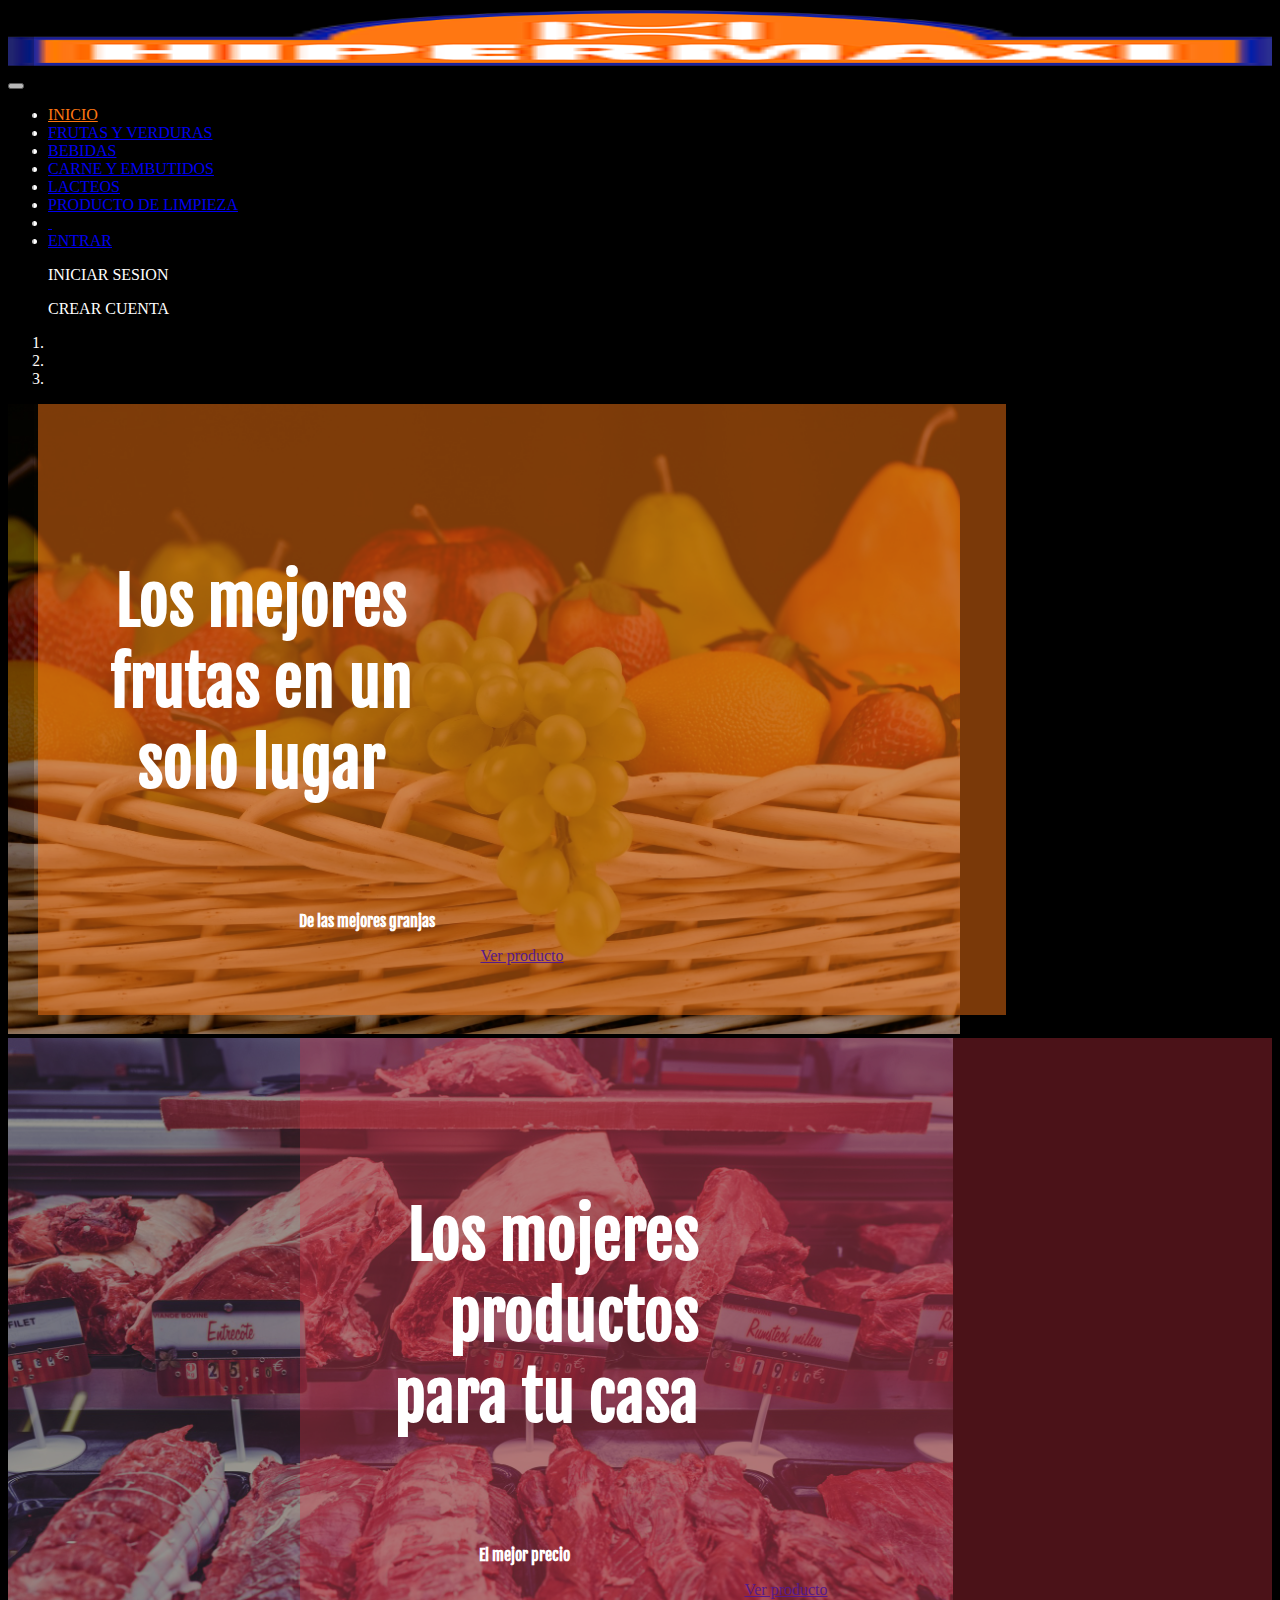
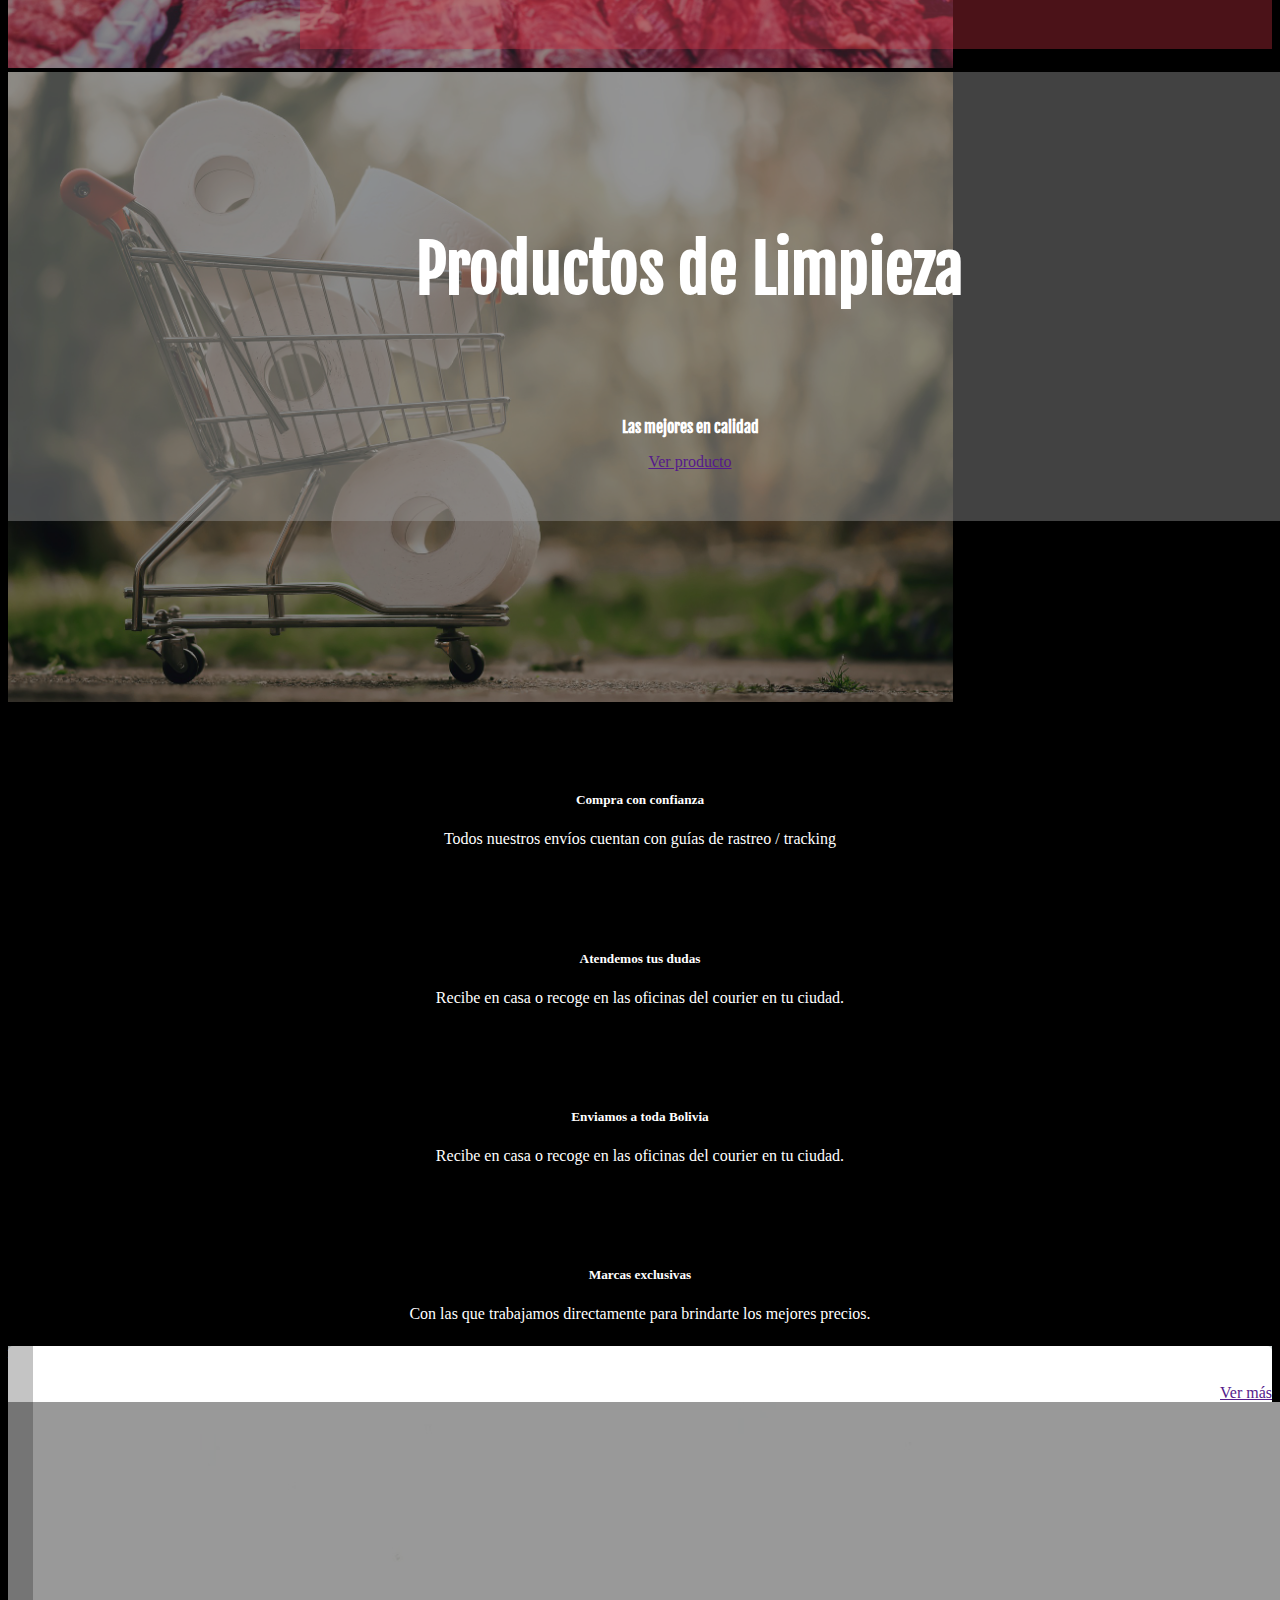
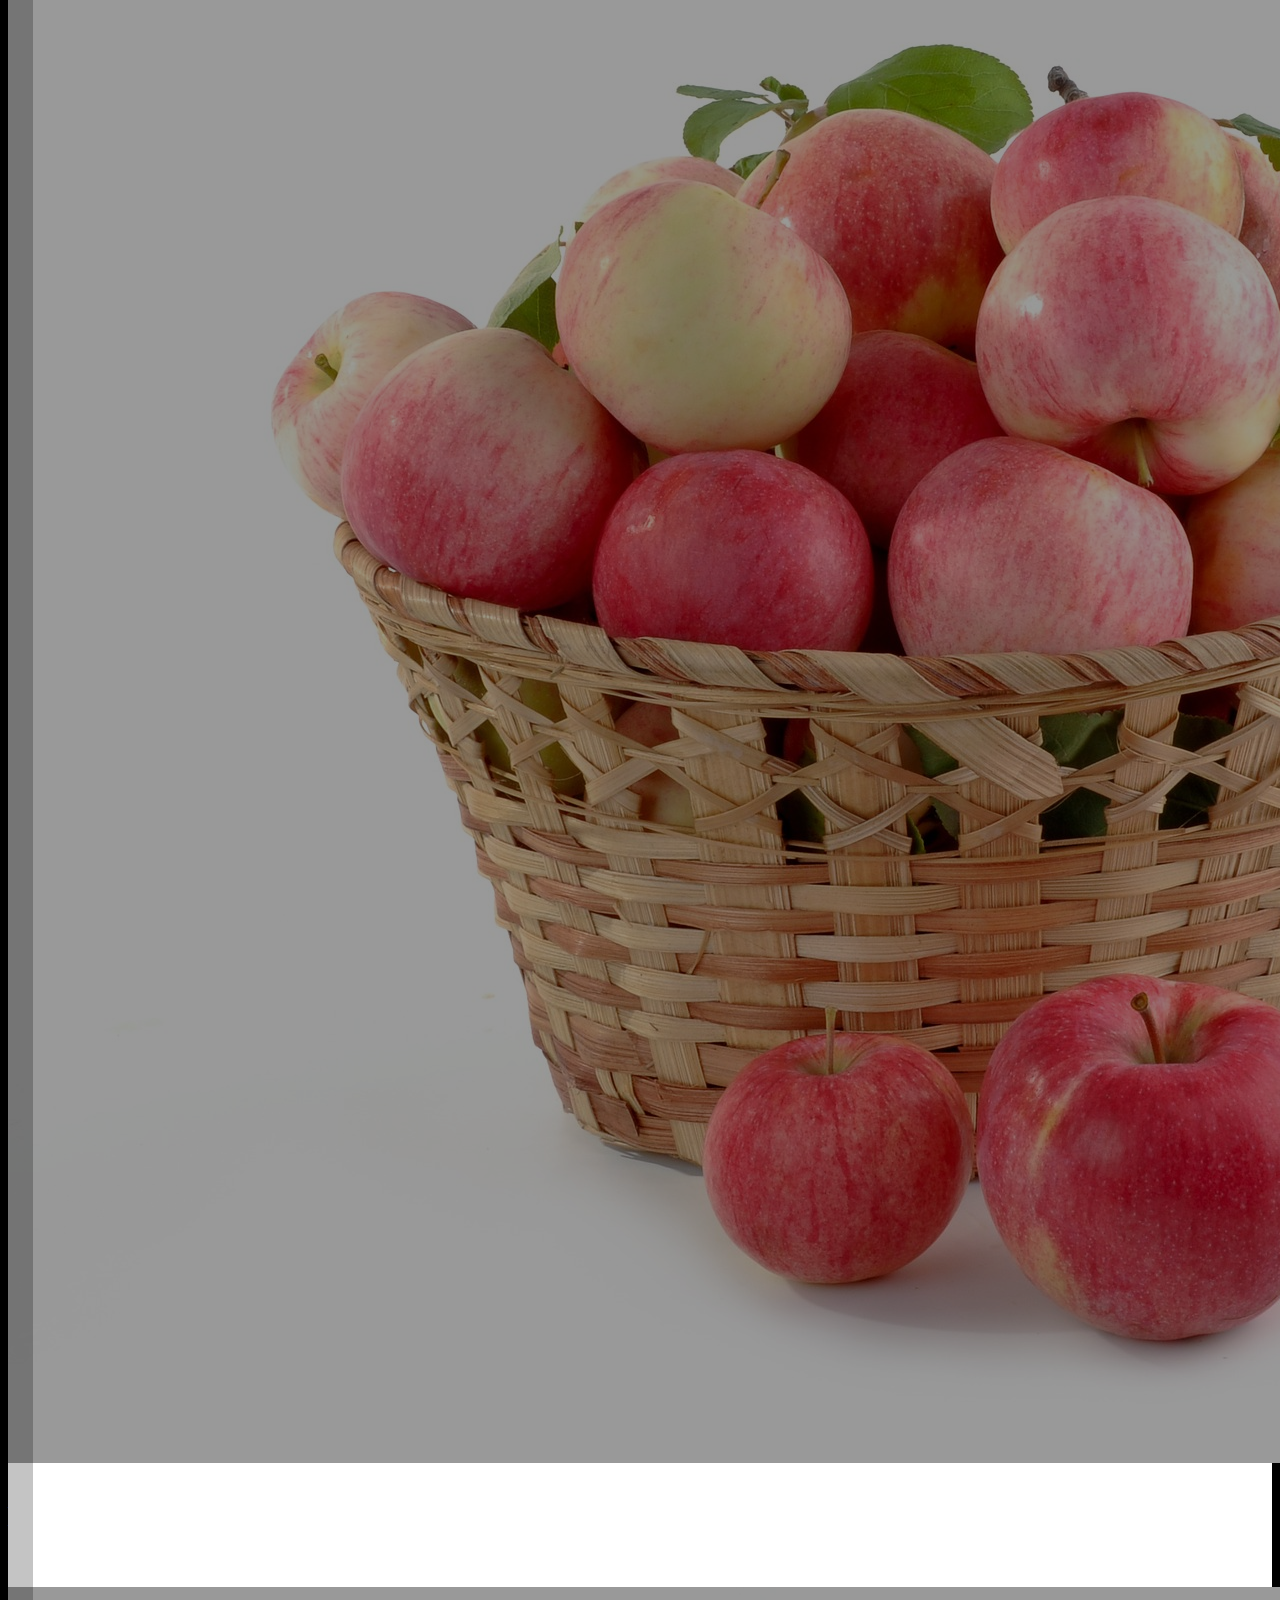
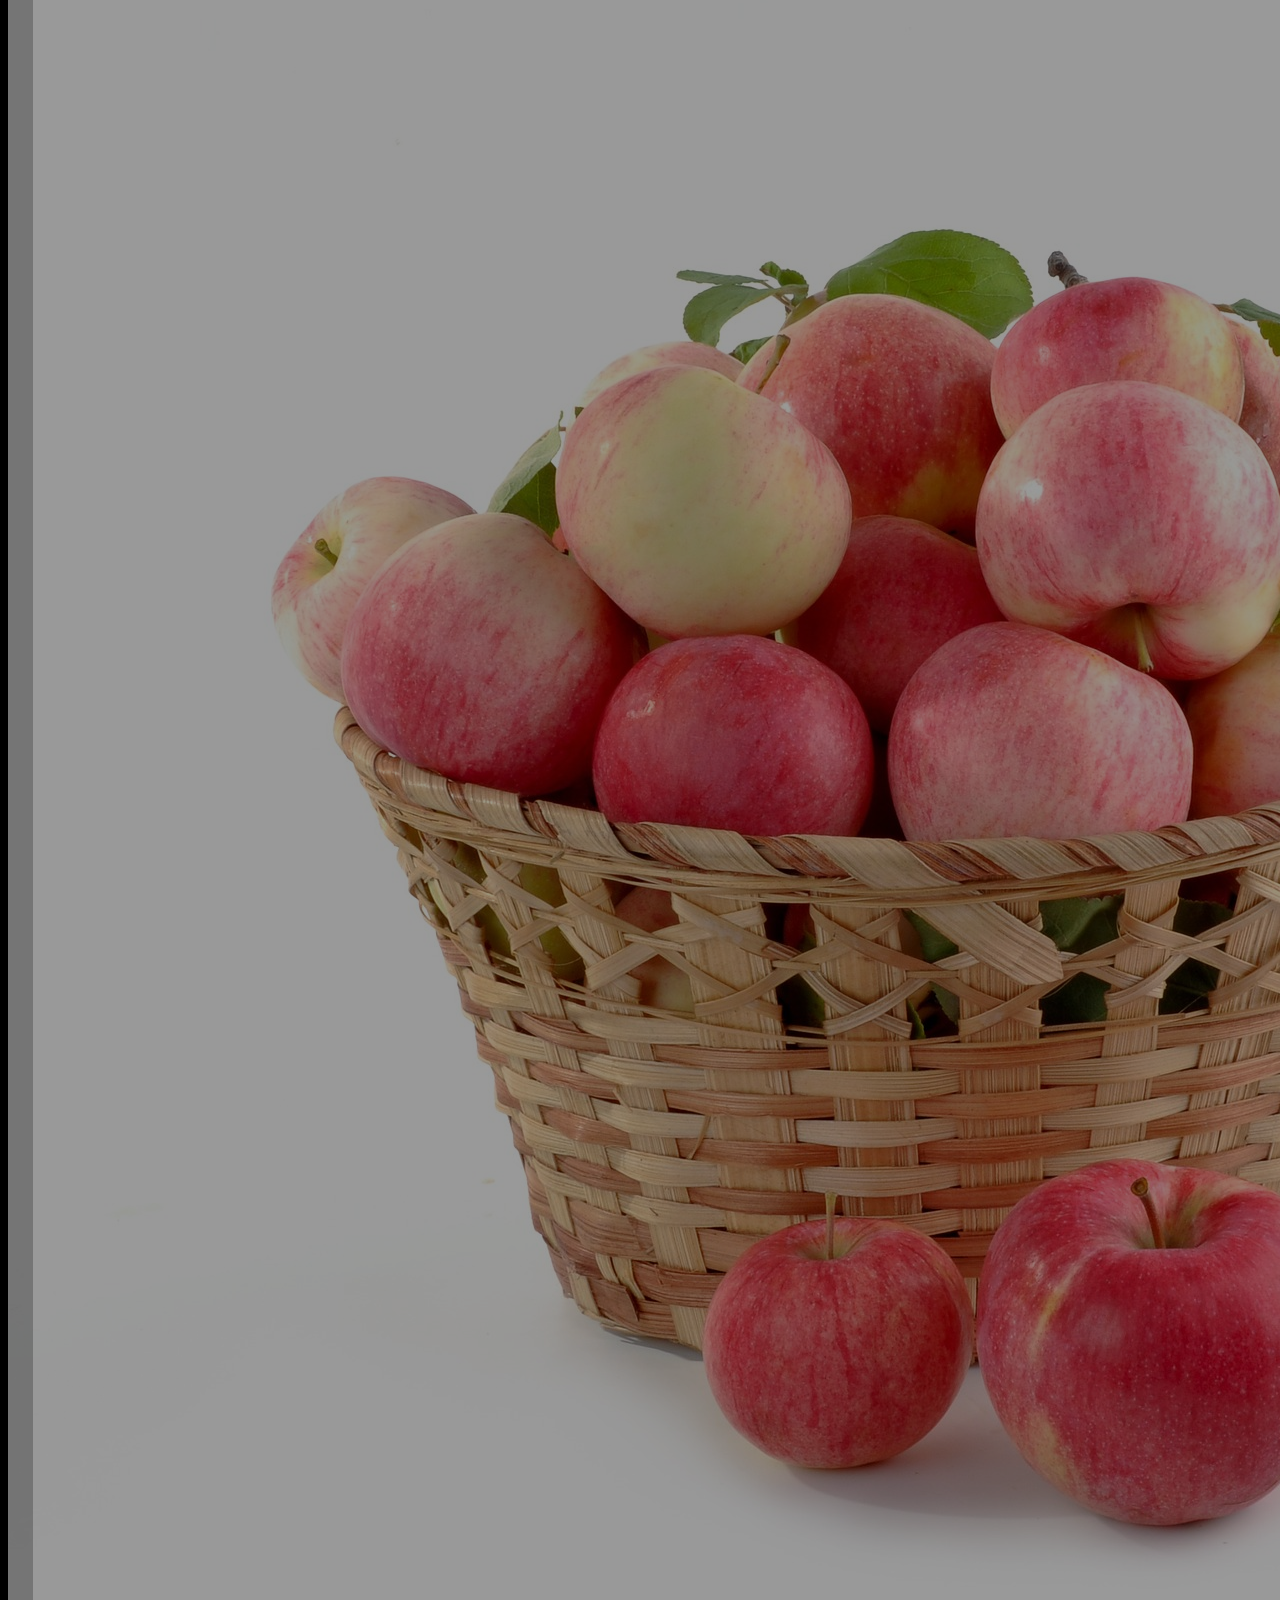
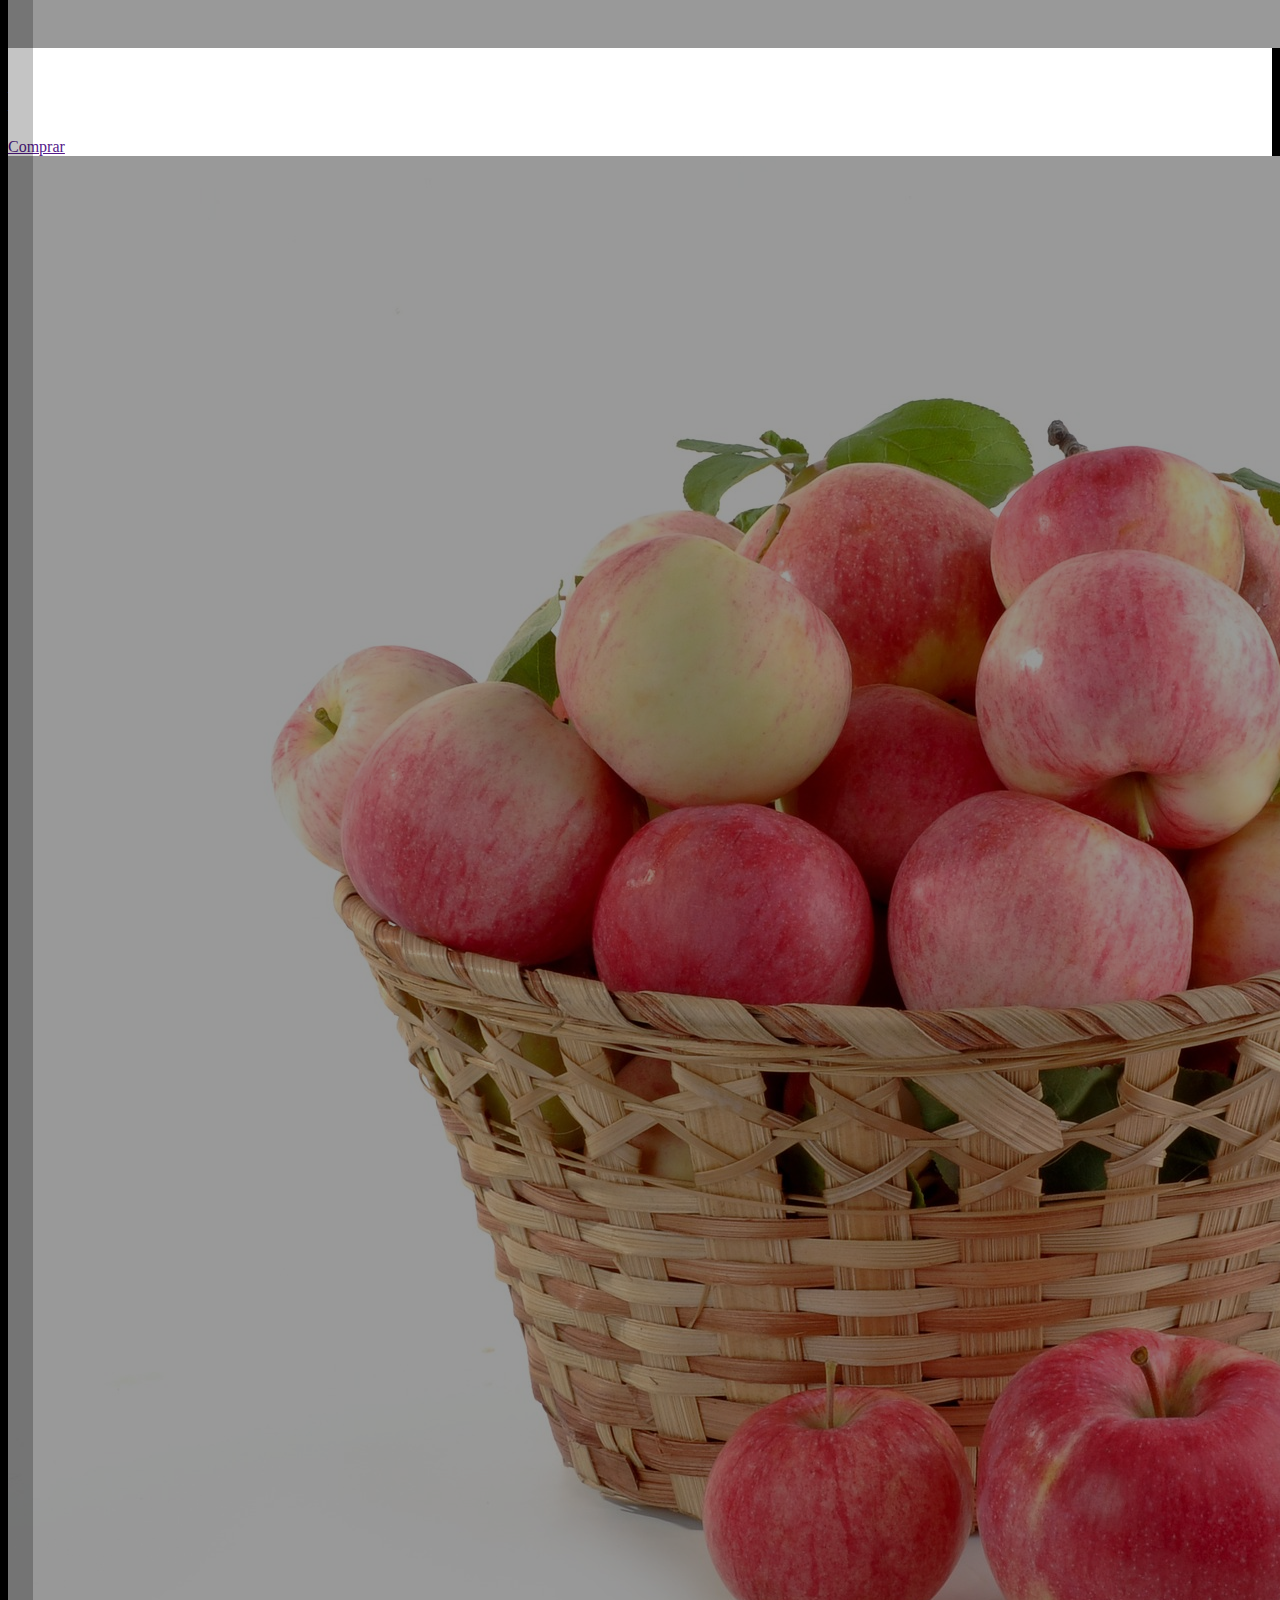
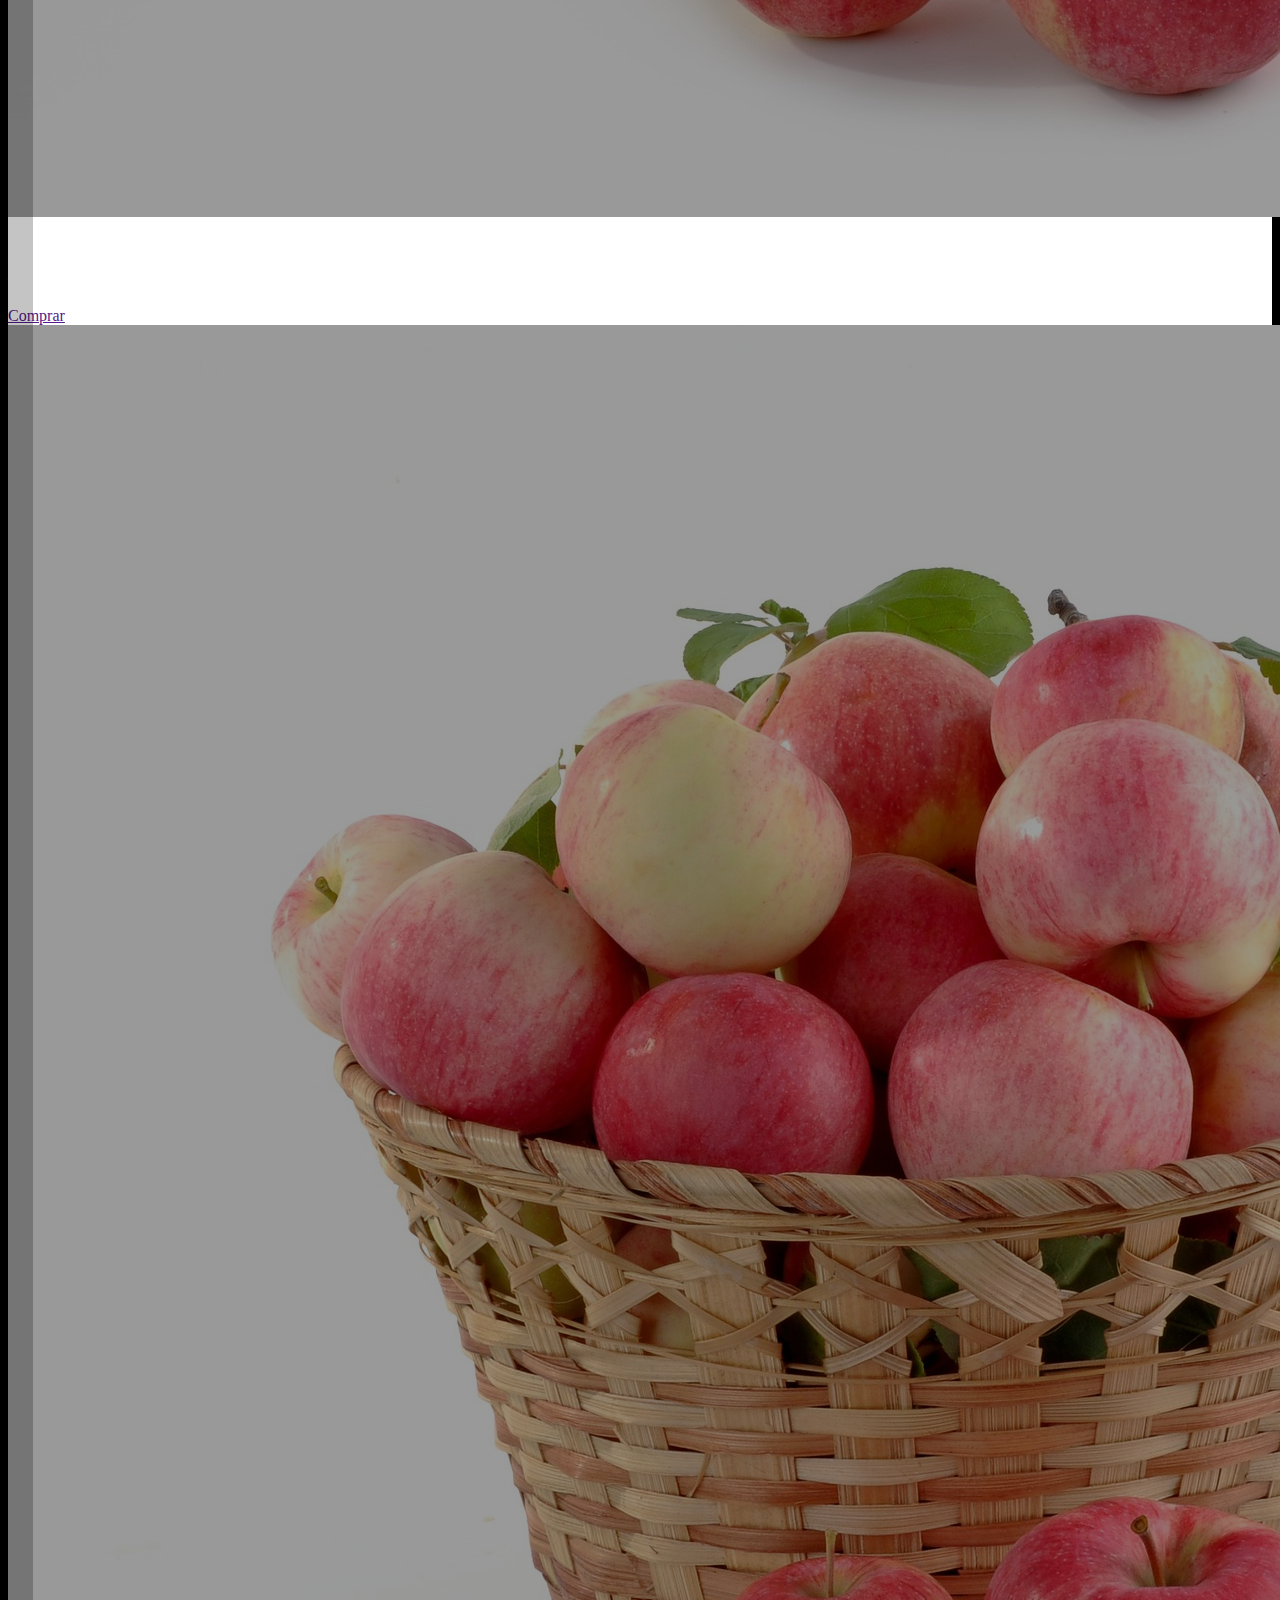
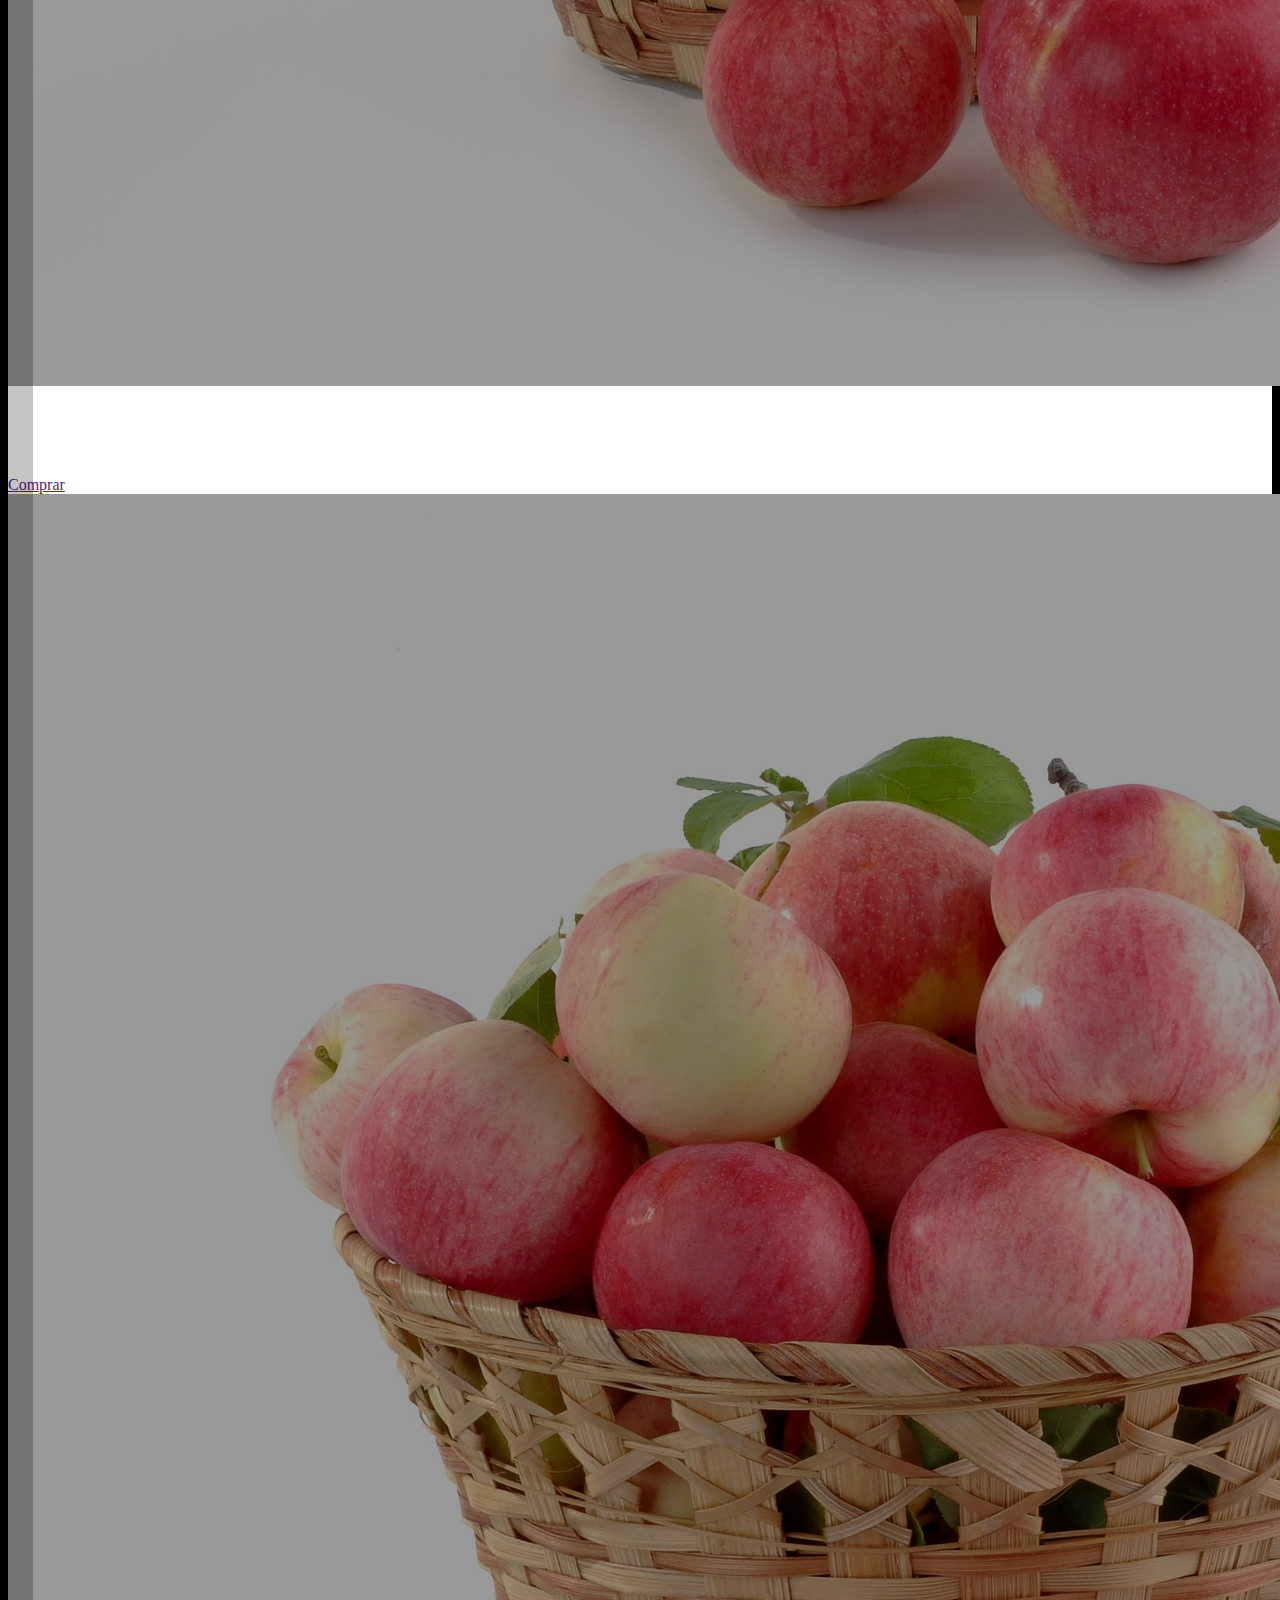
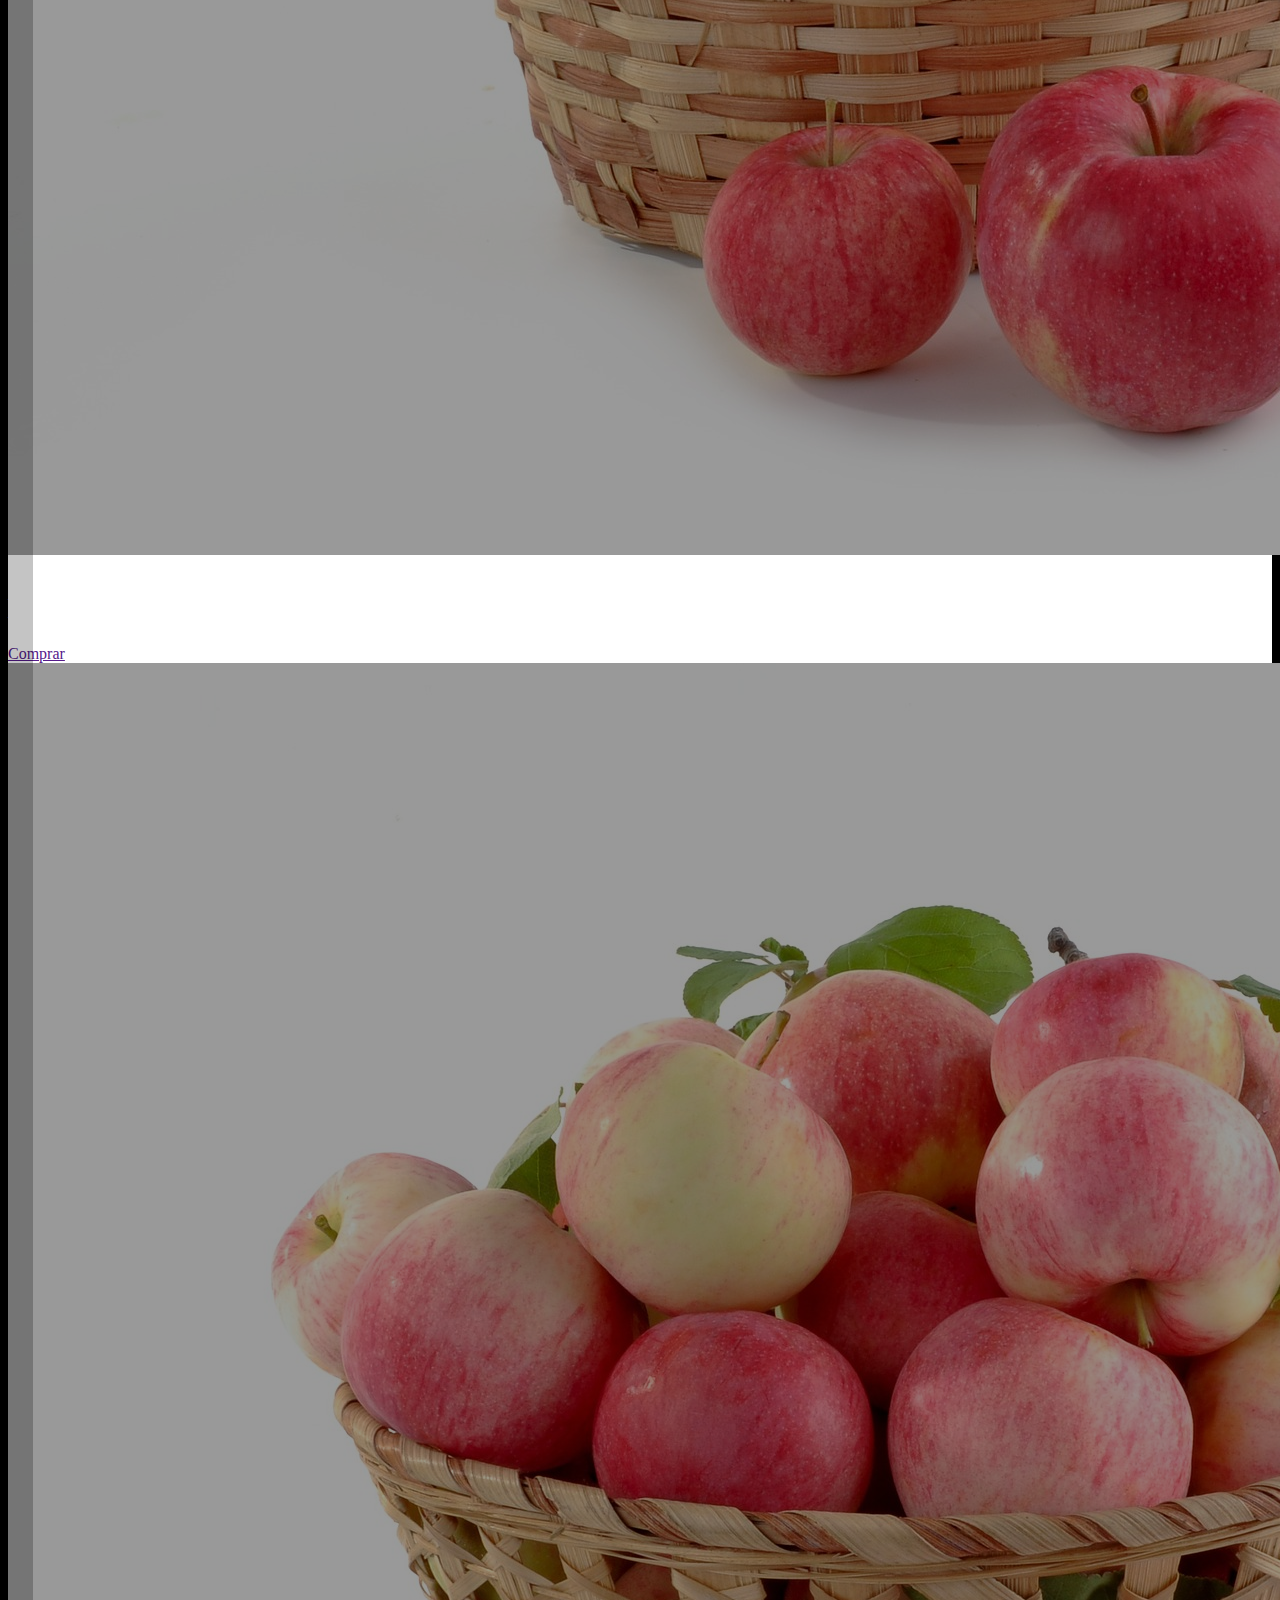
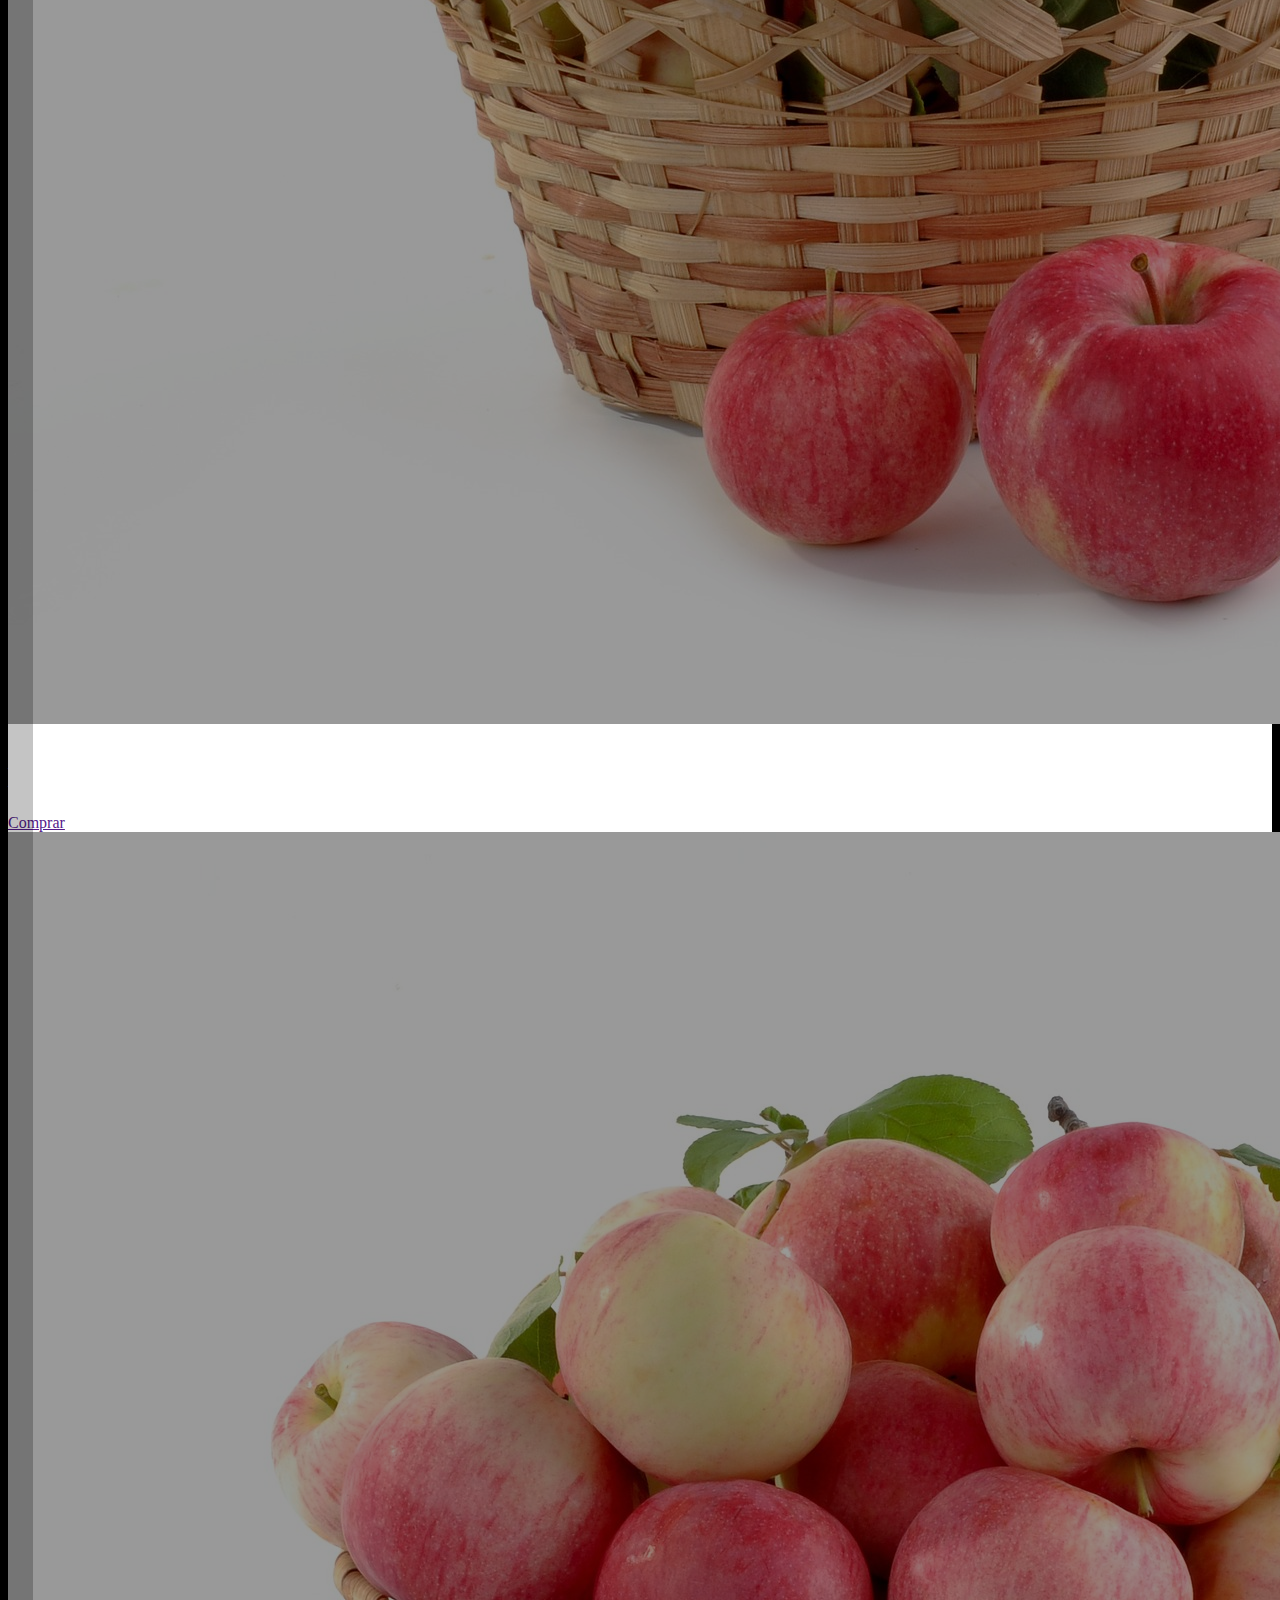
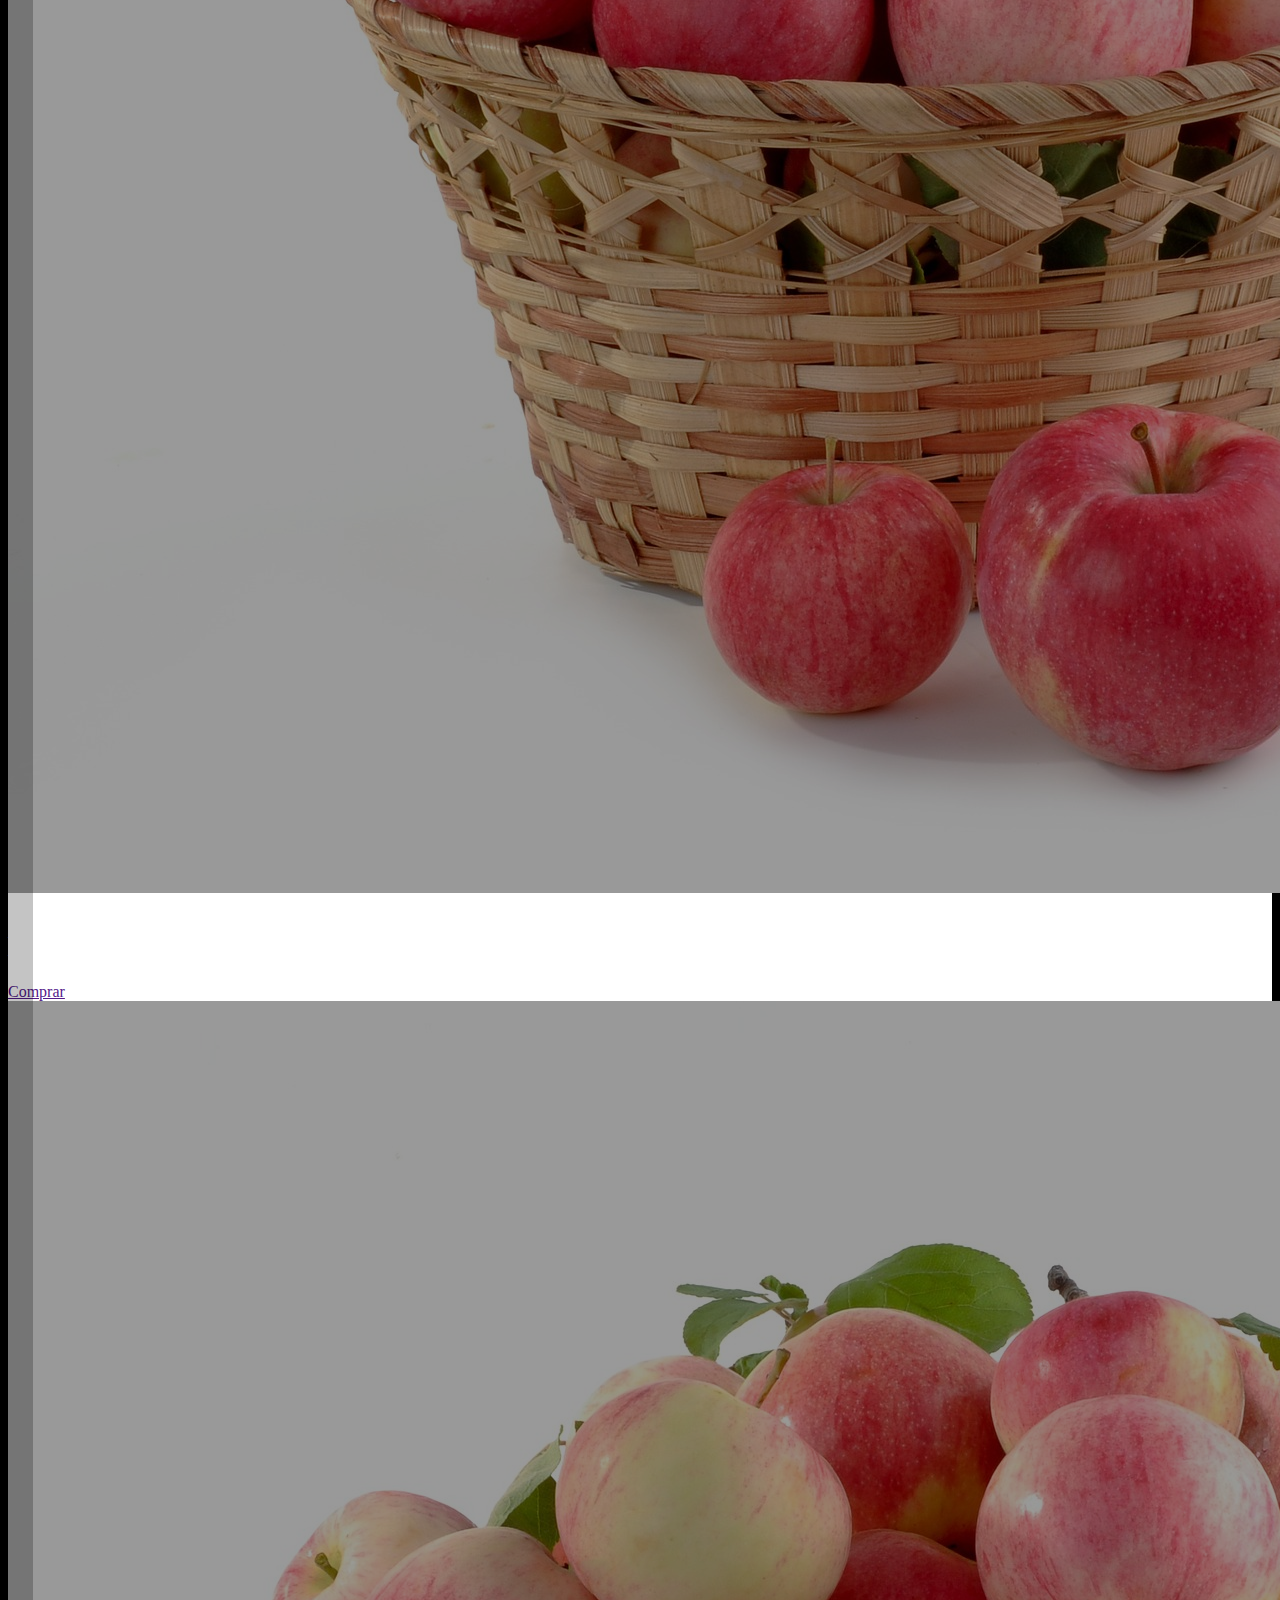
==== index.html @ b91571a2 "carrito de compra terminado" ====
<!DOCTYPE html>
<html lang="en">

<head>
  <meta charset="UTF-8">
  <meta name="viewport" content="width=device-width, initial-scale=1.0">
  <meta name="description" content="pagina para la compra de productos, pagina no funcional para la compra"/>
  <meta name="author" content="Brian Fernandez Mercado - Claudia Escobar Lazarte" />
  <meta name="copyright" content="Universidad Privada Domingo Savio (UPDS) Estudiante Brian Fernandez Mercado - Claudia Escobar Lazarte" />
  <meta name="robots" content="index"/>
  <title>HIPERMAXI</title>
<!-- icono pagina -->
<link rel="icon" type="image/png" href="img/logo-hipermaxi.png">

  <!-- styles -->
  <link rel="stylesheet" href="css/style.css">
  <link rel="stylesheet" href="css/animacioncss.css">
  <!-- Boostrap -->
  <link rel="stylesheet" href="https://cdn.jsdelivr.net/npm/bootstrap@4.5.3/dist/css/bootstrap.min.css"
    integrity="sha384-TX8t27EcRE3e/ihU7zmQxVncDAy5uIKz4rEkgIXeMed4M0jlfIDPvg6uqKI2xXr2" crossorigin="anonymous">
  <!-- Fin de Boostrap -->

  <!-- icons boostrap -->
  <link rel="stylesheet" href="https://stackpath.bootstrapcdn.com/font-awesome/4.7.0/css/font-awesome.min.css" integrity="sha384-wvfXpqpZZVQGK6TAh5PVlGOfQNHSoD2xbE+QkPxCAFlNEevoEH3Sl0sibVcOQVnN" crossorigin="anonymous">
  <!-- Fin  -->
</head>

<body >




  <!-- Nav var -->
  <nav class="navbar navbar-expand-lg navbar-light bg-light">
    <a class="navbar-brand" href="#">
      <img src="img/logo-hipermaxi.png" width="100%" height="60" alt="" loading="lazy">
    </a>
    <button class="navbar-toggler" type="button" data-toggle="collapse" data-target="#navbarSupportedContent"
      aria-controls="navbarSupportedContent" aria-expanded="false" aria-label="Toggle navigation">
      <span class="navbar-toggler-icon"></span>
    </button>

    <div class="collapse navbar-collapse row justify-content-between" id="navbarSupportedContent">
      <ul class="navbar-nav mr-auto">
        <li class="nav-item active">
          <a class="nav-link" href="#">INICIO <span class="sr-only">(current)</span></a>
        </li>
        <li class="nav-item">
          <a class="nav-link" href="Enlaces/Seccion1/index.html">FRUTAS Y VERDURAS</a>
        </li>
        <li class="nav-item">
          <a class="nav-link" href="#">BEBIDAS</a>
        </li>
        <li class="nav-item">
          <a class="nav-link" href="#">CARNE Y EMBUTIDOS</a>
        </li>
        <li class="nav-item">
          <a class="nav-link" href="#">LACTEOS</a>
        </li>
        <li class="nav-item">
          <a class="nav-link" href="#">PRODUCTO DE LIMPIEZA</a>
        </li>

        <li class="nav-item">
          <a class="nav-link" href="#"> </a>
        </li>
        <li class="nav-item dropdown">
          <a class="nav-link dropdown-toggle" href="#" id="navbarDropdown" role="button" data-toggle="dropdown"
            aria-haspopup="true" aria-expanded="false">
            ENTRAR
          </a>
          <div class="dropdown-menu" aria-labelledby="navbarDropdown">
            <p class="dropdown-item" id="uno">INICIAR SESION</p>
            <p class="dropdown-item" id="dos">CREAR CUENTA</p>


          </div>
        </li>
      </ul>

    </div>
  </nav>
  <!-- Fin de nav var -->

  <!-- Slider -->

  <div id="carouselExampleCaptions" class="carousel slide" data-ride="carousel">
    <ol class="carousel-indicators">
      <li data-target="#carouselExampleCaptions" data-slide-to="0" class="active"></li>
      <li data-target="#carouselExampleCaptions" data-slide-to="1"></li>
      <li data-target="#carouselExampleCaptions" data-slide-to="2"></li>
    </ol>
    <div class="carousel-inner">
      <div class="carousel-item active">
        <img src="img/fruit-basket-1114060_1920.jpg" class="d-block w-100" alt="..."
          style="background-size: cover;height: 630px;">
        <div class="titulo1">
          <h5>Los mejores frutas en un solo lugar</h5>
          <p>De las mejores granjas</p>
          <a href="" class="btn btn-outline-light"> Ver producto</a>
        </div>
      </div>
      <div class="carousel-item">
        <img src="img/meat-1030729_1920.jpg" class="d-block w-100" alt="..."
          style="background-size: cover;height: 630px;">
        <div class="titulo2">
          <h5>Los mojeres productos para tu casa</h5>
          <p>El mejor precio</p>
          <a href="" class="btn btn-outline-light"> Ver producto</a>
        </div>
      </div>
      <div class="carousel-item">
        <img src="img/shopping-4974313_1920.jpg" class="d-block w-100" alt="..."
          style="background-size: cover;height: 630px;">
        <div class="titulo3">
          <h5>Productos de Limpieza</h5>
          <p>Las mejores en calidad</p>
          <a href="" class="btn btn-outline-light"> Ver producto</a>

        </div>
      </div>
    </div>
    <a class="carousel-control-prev" href="#carouselExampleCaptions" role="button" data-slide="prev">
      <span class="carousel-control-prev-icon" aria-hidden="true"></span>
      <span class="sr-only">Previous</span>
    </a>
    <a class="carousel-control-next" href="#carouselExampleCaptions" role="button" data-slide="next">
      <span class="carousel-control-next-icon" aria-hidden="true"></span>
      <span class="sr-only">Next</span>
    </a>
  </div>

  <!-- fin slider -->


  <!-- contenido services -->

  <div class="container">

    <div class="row">
      <div class="col-sm p-3">
        <div class="card cardd" style="width: 100%; text-align:center;border:none;">
          <img src="img/iconos/fiabilidad.png" style="width:60px;margin:0px 90px;" class="card-img-top" alt="">
          <div class="card-body">
            <h5 class="card-title">
              Compra con confianza
            </h5>
            <p class="card-text">
              Todos nuestros envíos cuentan
              con guías de rastreo / tracking
            </p>
          </div>
        </div>
      </div>
      <div class="col-sm p-3">
        <div class="card cardd" style="width: 100%; text-align:center;border:none;">
          <img src="img/iconos/mensaje.png" style="width:60px;margin:0px 90px;" class="card-img-top" alt="">
          <div class="card-body">
            <h5 class="card-title">

              Atendemos tus dudas


            </h5>
            <p class="card-text">
              Recibe en casa o recoge en las
              oficinas del courier en tu ciudad.
            </p>
          </div>
        </div>
      </div>
      <div class="col-sm p-3">
        <div class="card cardd" style="width: 100%; text-align:center;border:none;">
          <img src="img/iconos/repartidor.png" style="width:60px;margin:0px 90px;" class="card-img-top" alt="">
          <div class="card-body">
            <h5 class="card-title">
              Enviamos a toda Bolivia
            </h5>
            <p class="card-text">
              Recibe en casa o recoge en las
              oficinas del courier en tu ciudad.
            </p>
          </div>
        </div>
      </div>
      <div class="col-sm p-3">
        <div class="card cardd" style="width: 100%; text-align:center;border:none;">
          <img src="img/iconos/vip.png" style="width:60px;margin:0px 90px;" class="card-img-top" alt="">
          <div class="card-body">
            <h5 class="card-title">
              Marcas exclusivas
            </h5>
            <p class="card-text">
              Con las que trabajamos directamente
              para brindarte los mejores precios.
            </p>
          </div>
        </div>
      </div>
    </div>

  </div>
  <!-- fin contenido services -->


  <!-- Primer seccion Frutas y Verduras -->

 <div class="container-fluid p-3" style="background-color: #d5dede;">
  <div class="container p-4" style="background-color: white;border-radius: 5px;box-shadow: 0px 15px 45px rgba(0,0,0,0.2);">

    <div class="row">
      <div class="col-sm-6"><h5>Frutas y Verduras</h5></div>
      <div class="col-sm-6" style="text-align: end;"><a class="text-dark" href="" style="text-align: end;">Ver más</a></div>
    </div>
    <!-- carrosel intervalo productos -->

    <div id="carouselExampleInterval" class="carousel slide" data-ride="carousel">
      <div class="carousel-inner">
        <div class="carousel-item active" data-interval="2000">
          <div class="row">
            <div class="col-sm-3">
              <div class="card" style="width: 15em;">
                <img src="img/apples-805124_1920.jpg" class="card-img-top" alt="...">
                <div class="card-body">
                  <p class="card-text">Some quick example text to build on the card title and make up the bulk of the
                    card's content.</p>

                  <p href="" id="comprarr" class="btn btn-outline-success"> Comprar</p>
                </div>
              </div>
            </div>
            <div class="col-sm-3">
              <div class="card" style="width: 15em;">
                <img src="img/apples-805124_1920.jpg" class="card-img-top" alt="...">
                <div class="card-body">
                  <p class="card-text">Some quick example text to build on the card title and make up the bulk of the
                    card's content.</p>

                  <a href="" class="btn btn-outline-success"> Comprar</a>
                </div>
              </div>
            </div>
            <div class="col-sm-3">
              <div class="card" style="width: 15em;">
                <img src="img/apples-805124_1920.jpg" class="card-img-top" alt="...">
                <div class="card-body">
                  <p class="card-text">Some quick example text to build on the card title and make up the bulk of the
                    card's content.</p>

                  <a href="" class="btn btn-outline-success"> Comprar</a>
                </div>
              </div>
            </div>
            <div class="col-sm-3">
              <div class="card" style="width: 15em;">
                <img src="img/apples-805124_1920.jpg" class="card-img-top" alt="...">
                <div class="card-body">
                  <p class="card-text">Some quick example text to build on the card title and make up the bulk of the
                    card's content.</p>

                  <a href="" class="btn btn-outline-success"> Comprar</a>
                </div>
              </div>
            </div>
          </div>
        </div>

        <!-- 2 -->
        <div class="carousel-item" data-interval="2000">
          <div class="row">
            <div class="col-sm-3">
              <div class="card" style="width: 15em;">
                <img src="img/apples-805124_1920.jpg" class="card-img-top" alt="...">
                <div class="card-body">
                  <p class="card-text">Some quick example text to build on the card title and make up the bulk of the
                    card's content.</p>

                  <a href="" class="btn btn-outline-success"> Comprar</a>
                </div>
              </div>
            </div>
            <div class="col-sm-3">
              <div class="card" style="width: 15em;">
                <img src="img/apples-805124_1920.jpg" class="card-img-top" alt="...">
                <div class="card-body">
                  <p class="card-text">Some quick example text to build on the card title and make up the bulk of the
                    card's content.</p>

                  <a href="" class="btn btn-outline-success"> Comprar</a>
                </div>
              </div>
            </div>
            <div class="col-sm-3">
              <div class="card" style="width: 15em;">
                <img src="img/apples-805124_1920.jpg" class="card-img-top" alt="...">
                <div class="card-body">
                  <p class="card-text">Some quick example text to build on the card title and make up the bulk of the
                    card's content.</p>

                  <a href="" class="btn btn-outline-success"> Comprar</a>
                </div>
              </div>
            </div>
            <div class="col-sm-3">
              <div class="card" style="width: 15em;">
                <img src="img/apples-805124_1920.jpg" class="card-img-top" alt="...">
                <div class="card-body">
                  <p class="card-text">Some quick example text to build on the card title and make up the bulk of the
                    card's content.</p>

                  <a href="" class="btn btn-outline-success"> Comprar</a>
                </div>
              </div>
            </div>
          </div>
        </div>

        <!-- 3 -->
        <div class="carousel-item" data-interval="2000">
          <div class="row">
            <div class="col-sm-3">
              <div class="card" style="width: 15em;">
                <img src="img/apples-805124_1920.jpg" class="card-img-top" alt="...">
                <div class="card-body">
                  <p class="card-text">Some quick example text to build on the card title and make up the bulk of the
                    card's content.</p>

                  <a href="" class="btn btn-outline-success"> Comprar</a>
                </div>
              </div>
            </div>
            <div class="col-sm-3">
              <div class="card" style="width: 15em;">
                <img src="img/apples-805124_1920.jpg" class="card-img-top" alt="...">
                <div class="card-body">
                  <p class="card-text">Some quick example text to build on the card title and make up the bulk of the
                    card's content.</p>

                  <a href="" class="btn btn-outline-success"> Comprar</a>
                </div>
              </div>
            </div>
            <div class="col-sm-3">
              <div class="card" style="width: 15em;">
                <img src="img/apples-805124_1920.jpg" class="card-img-top" alt="...">
                <div class="card-body">
                  <p class="card-text">Some quick example text to build on the card title and make up the bulk of the
                    card's content.</p>

                  <a href="" class="btn btn-outline-success"> Comprar</a>
                </div>
              </div>
            </div>
            <div class="col-sm-3">
              <div class="card" style="width: 15em;">
                <img src="img/apples-805124_1920.jpg" class="card-img-top" alt="...">
                <div class="card-body">
                  <p class="card-text">Some quick example text to build on the card title and make up the bulk of the
                    card's content.</p>

                  <a href="" class="btn btn-outline-success"> Comprar</a>
                </div>
              </div>
            </div>
          </div>
        </div>
      </div>
      <a class="carousel-control-prev" href="#carouselExampleInterval" role="button" data-slide="prev">
        <span class="carousel-control-prev-icon" aria-hidden="true"></span>
        <span class="sr-only">Previous</span>
      </a>
      <a class="carousel-control-next" href="#carouselExampleInterval" role="button" data-slide="next">
        <span class="carousel-control-next-icon" aria-hidden="true"></span>
        <span class="sr-only">Next</span>
      </a>
    </div>

  </div>
 </div>

  <!-- Fin de Primer seccion Frutas y Verduras  -->


<!-- Seccion de imagen -->
<div class="container-fluid p-0" style="position:relative; margin-top: 40px;">

  <div class="row" style="margin: 0px;">
    <div class="col-sm-7 p-0">
      <img src="img/secciones/vinos.png" alt="" class="card-img-top">
  
    </div>
    <div class="col-sm-5 p-4">
      <div class="texto-seccion-1">
        <h1 >Los mejores vinos de calidad para ti.</h1>
        <hr style="background-color: #6f3c6f;">
        <img src="img/iconos/uva-cio.png"  width="100%"  alt="">
      </div>
    </div>
  </div>
  <hr>
</div>

<!-- Fin de seccion de imagen -->





  <!-- Segunda seccion Bebidas  -->

  <div class="container-fluid p-3" style="background-color: #d5dede;">
    <div class="container p-4" style="background-color: white;border-radius: 5px;box-shadow: 0px 15px 45px rgba(0,0,0,0.2);">
  
      <div class="row">
        <div class="col-sm-6"><h5>Bebidas</h5></div>
        <div class="col-sm-6" style="text-align: end;"><a class="text-dark" href="" style="text-align: end;">Ver más</a></div>
      </div>
      <!-- carrosel intervalo productos -->
  
      <div id="carouselExampleInterval2" class="carousel slide" data-ride="carousel">
        <div class="carousel-inner">
          <div class="carousel-item active" data-interval="2000">
            <div class="row">
              <div class="col-sm-3">
                <div class="card" style="width: 15em;">
                  <img src="img/apples-805124_1920.jpg" class="card-img-top" alt="...">
                  <div class="card-body">
                    <p class="card-text">Some quick example text to build on the card title and make up the bulk of the
                      card's content.</p>
  
                    <a href="" class="btn btn-outline-success"> Comprar</a>
                  </div>
                </div>
              </div>
              <div class="col-sm-3">
                <div class="card" style="width: 15em;">
                  <img src="img/apples-805124_1920.jpg" class="card-img-top" alt="...">
                  <div class="card-body">
                    <p class="card-text">Some quick example text to build on the card title and make up the bulk of the
                      card's content.</p>
  
                    <a href="" class="btn btn-outline-success"> Comprar</a>
                  </div>
                </div>
              </div>
              <div class="col-sm-3">
                <div class="card" style="width: 15em;">
                  <img src="img/apples-805124_1920.jpg" class="card-img-top" alt="...">
                  <div class="card-body">
                    <p class="card-text">Some quick example text to build on the card title and make up the bulk of the
                      card's content.</p>
  
                    <a href="" class="btn btn-outline-success"> Comprar</a>
                  </div>
                </div>
              </div>
              <div class="col-sm-3">
                <div class="card" style="width: 15em;">
                  <img src="img/apples-805124_1920.jpg" class="card-img-top" alt="...">
                  <div class="card-body">
                    <p class="card-text">Some quick example text to build on the card title and make up the bulk of the
                      card's content.</p>
  
                    <a href="" class="btn btn-outline-success"> Comprar</a>
                  </div>
                </div>
              </div>
            </div>
          </div>
  
          <!-- 2 -->
          <div class="carousel-item" data-interval="2000">
            <div class="row">
              <div class="col-sm-3">
                <div class="card" style="width: 15em;">
                  <img src="img/apples-805124_1920.jpg" class="card-img-top" alt="...">
                  <div class="card-body">
                    <p class="card-text">Some quick example text to build on the card title and make up the bulk of the
                      card's content.</p>
  
                    <a href="" class="btn btn-outline-success"> Comprar</a>
                  </div>
                </div>
              </div>
              <div class="col-sm-3">
                <div class="card" style="width: 15em;">
                  <img src="img/apples-805124_1920.jpg" class="card-img-top" alt="...">
                  <div class="card-body">
                    <p class="card-text">Some quick example text to build on the card title and make up the bulk of the
                      card's content.</p>
  
                    <a href="" class="btn btn-outline-success"> Comprar</a>
                  </div>
                </div>
              </div>
              <div class="col-sm-3">
                <div class="card" style="width: 15em;">
                  <img src="img/apples-805124_1920.jpg" class="card-img-top" alt="...">
                  <div class="card-body">
                    <p class="card-text">Some quick example text to build on the card title and make up the bulk of the
                      card's content.</p>
  
                    <a href="" class="btn btn-outline-success"> Comprar</a>
                  </div>
                </div>
              </div>
              <div class="col-sm-3">
                <div class="card" style="width: 15em;">
                  <img src="img/apples-805124_1920.jpg" class="card-img-top" alt="...">
                  <div class="card-body">
                    <p class="card-text">Some quick example text to build on the card title and make up the bulk of the
                      card's content.</p>
  
                    <a href="" class="btn btn-outline-success"> Comprar</a>
                  </div>
                </div>
              </div>
            </div>
          </div>
  
          <!-- 3 -->
          <div class="carousel-item" data-interval="2000">
            <div class="row">
              <div class="col-sm-3">
                <div class="card" style="width: 15em;">
                  <img src="img/apples-805124_1920.jpg" class="card-img-top" alt="...">
                  <div class="card-body">
                    <p class="card-text">Some quick example text to build on the card title and make up the bulk of the
                      card's content.</p>
  
                    <a href="" class="btn btn-outline-success"> Comprar</a>
                  </div>
                </div>
              </div>
              <div class="col-sm-3">
                <div class="card" style="width: 15em;">
                  <img src="img/apples-805124_1920.jpg" class="card-img-top" alt="...">
                  <div class="card-body">
                    <p class="card-text">Some quick example text to build on the card title and make up the bulk of the
                      card's content.</p>
  
                    <a href="" class="btn btn-outline-success"> Comprar</a>
                  </div>
                </div>
              </div>
              <div class="col-sm-3">
                <div class="card" style="width: 15em;">
                  <img src="img/apples-805124_1920.jpg" class="card-img-top" alt="...">
                  <div class="card-body">
                    <p class="card-text">Some quick example text to build on the card title and make up the bulk of the
                      card's content.</p>
  
                    <a href="" class="btn btn-outline-success"> Comprar</a>
                  </div>
                </div>
              </div>
              <div class="col-sm-3">
                <div class="card" style="width: 15em;">
                  <img src="img/apples-805124_1920.jpg" class="card-img-top" alt="...">
                  <div class="card-body">
                    <p class="card-text">Some quick example text to build on the card title and make up the bulk of the
                      card's content.</p>
  
                    <a href="" class="btn btn-outline-success"> Comprar</a>
                  </div>
                </div>
              </div>
            </div>
          </div>
        </div>
        <a class="carousel-control-prev" href="#carouselExampleInterval2" role="button" data-slide="prev">
          <span class="carousel-control-prev-icon" aria-hidden="true"></span>
          <span class="sr-only">Previous</span>
        </a>
        <a class="carousel-control-next" href="#carouselExampleInterval2" role="button" data-slide="next">
          <span class="carousel-control-next-icon" aria-hidden="true"></span>
          <span class="sr-only">Next</span>
        </a>
      </div>
  
    </div>
   </div>
  
    <!-- Fin de Primer seccion Carne y Embutido  -->
  
    
<!-- Seccion de imagen -->
<div class="container-fluid p-0" style="position:relative; margin-top: 40px;">

  <div class="row" style="margin: 0px;">
    <div class="col-sm-7 p-0">
      <img src="img/secciones/vinos.png" alt="" class="card-img-top">
  
    </div>
    <div class="col-sm-5 p-4">
      <div class="texto-seccion-1">
        <h1 >Los mejores vinos de calidad para ti.</h1>
        <hr style="background-color: #6f3c6f;">
        <img src="img/iconos/uva-cio.png"  width="100%"  alt="">
      </div>
    </div>
  </div>
  <hr>
</div>

<!-- Fin de seccion de imagen -->



  <!-- Segunda seccion Lacteos  -->

  <div class="container-fluid p-3" style="background-color: #d5dede;">
    <div class="container p-4" style="background-color: white;border-radius: 5px;box-shadow: 0px 15px 45px rgba(0,0,0,0.2);">
  
      <div class="row">
        <div class="col-sm-6"><h5>Lacteos</h5></div>
        <div class="col-sm-6" style="text-align: end;"><a class="text-dark" href="" style="text-align: end;">Ver más</a></div>
      </div>
      <!-- carrosel intervalo productos -->
  
      <div id="carouselExampleInterval3" class="carousel slide" data-ride="carousel">
        <div class="carousel-inner">
          <div class="carousel-item active" data-interval="2000">
            <div class="row">
              <div class="col-sm-3">
                <div class="card" style="width: 15em;">
                  <img src="img/apples-805124_1920.jpg" class="card-img-top" alt="...">
                  <div class="card-body">
                    <p class="card-text">Some quick example text to build on the card title and make up the bulk of the
                      card's content.</p>
  
                    <a href="" class="btn btn-outline-success"> Comprar</a>
                  </div>
                </div>
              </div>
              <div class="col-sm-3">
                <div class="card" style="width: 15em;">
                  <img src="img/apples-805124_1920.jpg" class="card-img-top" alt="...">
                  <div class="card-body">
                    <p class="card-text">Some quick example text to build on the card title and make up the bulk of the
                      card's content.</p>
  
                    <a href="" class="btn btn-outline-success"> Comprar</a>
                  </div>
                </div>
              </div>
              <div class="col-sm-3">
                <div class="card" style="width: 15em;">
                  <img src="img/apples-805124_1920.jpg" class="card-img-top" alt="...">
                  <div class="card-body">
                    <p class="card-text">Some quick example text to build on the card title and make up the bulk of the
                      card's content.</p>
  
                    <a href="" class="btn btn-outline-success"> Comprar</a>
                  </div>
                </div>
              </div>
              <div class="col-sm-3">
                <div class="card" style="width: 15em;">
                  <img src="img/apples-805124_1920.jpg" class="card-img-top" alt="...">
                  <div class="card-body">
                    <p class="card-text">Some quick example text to build on the card title and make up the bulk of the
                      card's content.</p>
  
                    <a href="" class="btn btn-outline-success"> Comprar</a>
                  </div>
                </div>
              </div>
            </div>
          </div>
  
          <!-- 2 -->
          <div class="carousel-item" data-interval="2000">
            <div class="row">
              <div class="col-sm-3">
                <div class="card" style="width: 15em;">
                  <img src="img/apples-805124_1920.jpg" class="card-img-top" alt="...">
                  <div class="card-body">
                    <p class="card-text">Some quick example text to build on the card title and make up the bulk of the
                      card's content.</p>
  
                    <a href="" class="btn btn-outline-success"> Comprar</a>
                  </div>
                </div>
              </div>
              <div class="col-sm-3">
                <div class="card" style="width: 15em;">
                  <img src="img/apples-805124_1920.jpg" class="card-img-top" alt="...">
                  <div class="card-body">
                    <p class="card-text">Some quick example text to build on the card title and make up the bulk of the
                      card's content.</p>
  
                    <a href="" class="btn btn-outline-success"> Comprar</a>
                  </div>
                </div>
              </div>
              <div class="col-sm-3">
                <div class="card" style="width: 15em;">
                  <img src="img/apples-805124_1920.jpg" class="card-img-top" alt="...">
                  <div class="card-body">
                    <p class="card-text">Some quick example text to build on the card title and make up the bulk of the
                      card's content.</p>
  
                    <a href="" class="btn btn-outline-success"> Comprar</a>
                  </div>
                </div>
              </div>
              <div class="col-sm-3">
                <div class="card" style="width: 15em;">
                  <img src="img/apples-805124_1920.jpg" class="card-img-top" alt="...">
                  <div class="card-body">
                    <p class="card-text">Some quick example text to build on the card title and make up the bulk of the
                      card's content.</p>
  
                    <a href="" class="btn btn-outline-success"> Comprar</a>
                  </div>
                </div>
              </div>
            </div>
          </div>
  
          <!-- 3 -->
          <div class="carousel-item" data-interval="2000">
            <div class="row">
              <div class="col-sm-3">
                <div class="card" style="width: 15em;">
                  <img src="img/apples-805124_1920.jpg" class="card-img-top" alt="...">
                  <div class="card-body">
                    <p class="card-text">Some quick example text to build on the card title and make up the bulk of the
                      card's content.</p>
  
                    <a href="" class="btn btn-outline-success"> Comprar</a>
                  </div>
                </div>
              </div>
              <div class="col-sm-3">
                <div class="card" style="width: 15em;">
                  <img src="img/apples-805124_1920.jpg" class="card-img-top" alt="...">
                  <div class="card-body">
                    <p class="card-text">Some quick example text to build on the card title and make up the bulk of the
                      card's content.</p>
  
                    <a href="" class="btn btn-outline-success"> Comprar</a>
                  </div>
                </div>
              </div>
              <div class="col-sm-3">
                <div class="card" style="width: 15em;">
                  <img src="img/apples-805124_1920.jpg" class="card-img-top" alt="...">
                  <div class="card-body">
                    <p class="card-text">Some quick example text to build on the card title and make up the bulk of the
                      card's content.</p>
  
                    <a href="" class="btn btn-outline-success"> Comprar</a>
                  </div>
                </div>
              </div>
              <div class="col-sm-3">
                <div class="card" style="width: 15em;">
                  <img src="img/apples-805124_1920.jpg" class="card-img-top" alt="...">
                  <div class="card-body">
                    <p class="card-text">Some quick example text to build on the card title and make up the bulk of the
                      card's content.</p>
  
                    <a href="" class="btn btn-outline-success"> Comprar</a>
                  </div>
                </div>
              </div>
            </div>
          </div>
        </div>
        <a class="carousel-control-prev" href="#carouselExampleInterval3" role="button" data-slide="prev">
          <span class="carousel-control-prev-icon" aria-hidden="true"></span>
          <span class="sr-only">Previous</span>
        </a>
        <a class="carousel-control-next" href="#carouselExampleInterval3" role="button" data-slide="next">
          <span class="carousel-control-next-icon" aria-hidden="true"></span>
          <span class="sr-only">Next</span>
        </a>
      </div>
  
    </div>
   </div>
  
    <!-- Fin de Primer seccion Lacteos  -->
  


    
<!-- Seccion de imagen -->
<div class="container-fluid p-0" style="position:relative; margin-top: 40px;">

  <div class="row" style="margin: 0px;">
    <div class="col-sm-7 p-0">
      <img src="img/secciones/vinos.png" alt="" class="card-img-top">
  
    </div>
    <div class="col-sm-5 p-4">
      <div class="texto-seccion-1">
        <h1 >Los mejores vinos de calidad para ti.</h1>
        <hr style="background-color: #6f3c6f;">
        <img src="img/iconos/uva-cio.png"  width="100%"  alt="">
      </div>
    </div>
  </div>
  <hr>
</div>

<!-- Fin de seccion de imagen -->


  <!-- Segunda seccion Productos de limpieza  -->

  <div class="container-fluid p-3" style="background-color: #d5dede;">
    <div class="container p-4" style="background-color: white;border-radius: 5px;box-shadow: 0px 15px 45px rgba(0,0,0,0.2);">
  
      <div class="row">
        <div class="col-sm-6"><h5>Lacteos</h5></div>
        <div class="col-sm-6" style="text-align: end;"><a class="text-dark" href="" style="text-align: end;">Ver más</a></div>
      </div>
      <!-- carrosel intervalo productos -->
  
      <div id="carouselExampleInterval4" class="carousel slide" data-ride="carousel">
        <div class="carousel-inner">
          <div class="carousel-item active" data-interval="2000">
            <div class="row">
              <div class="col-sm-3">
                <div class="card" style="width: 15em;">
                  <img src="img/apples-805124_1920.jpg" class="card-img-top" alt="...">
                  <div class="card-body">
                    <p class="card-text">Some quick example text to build on the card title and make up the bulk of the
                      card's content.</p>
  
                    <a href="" class="btn btn-outline-success"> Comprar</a>
                  </div>
                </div>
              </div>
              <div class="col-sm-3">
                <div class="card" style="width: 15em;">
                  <img src="img/apples-805124_1920.jpg" class="card-img-top" alt="...">
                  <div class="card-body">
                    <p class="card-text">Some quick example text to build on the card title and make up the bulk of the
                      card's content.</p>
  
                    <a href="" class="btn btn-outline-success"> Comprar</a>
                  </div>
                </div>
              </div>
              <div class="col-sm-3">
                <div class="card" style="width: 15em;">
                  <img src="img/apples-805124_1920.jpg" class="card-img-top" alt="...">
                  <div class="card-body">
                    <p class="card-text">Some quick example text to build on the card title and make up the bulk of the
                      card's content.</p>
  
                    <a href="" class="btn btn-outline-success"> Comprar</a>
                  </div>
                </div>
              </div>
              <div class="col-sm-3">
                <div class="card" style="width: 15em;">
                  <img src="img/apples-805124_1920.jpg" class="card-img-top" alt="...">
                  <div class="card-body">
                    <p class="card-text">Some quick example text to build on the card title and make up the bulk of the
                      card's content.</p>
  
                    <a href="" class="btn btn-outline-success"> Comprar</a>
                  </div>
                </div>
              </div>
            </div>
          </div>
  
          <!-- 2 -->
          <div class="carousel-item" data-interval="2000">
            <div class="row">
              <div class="col-sm-3">
                <div class="card" style="width: 15em;">
                  <img src="img/apples-805124_1920.jpg" class="card-img-top" alt="...">
                  <div class="card-body">
                    <p class="card-text">Some quick example text to build on the card title and make up the bulk of the
                      card's content.</p>
  
                    <a href="" class="btn btn-outline-success"> Comprar</a>
                  </div>
                </div>
              </div>
              <div class="col-sm-3">
                <div class="card" style="width: 15em;">
                  <img src="img/apples-805124_1920.jpg" class="card-img-top" alt="...">
                  <div class="card-body">
                    <p class="card-text">Some quick example text to build on the card title and make up the bulk of the
                      card's content.</p>
  
                    <a href="" class="btn btn-outline-success"> Comprar</a>
                  </div>
                </div>
              </div>
              <div class="col-sm-3">
                <div class="card" style="width: 15em;">
                  <img src="img/apples-805124_1920.jpg" class="card-img-top" alt="...">
                  <div class="card-body">
                    <p class="card-text">Some quick example text to build on the card title and make up the bulk of the
                      card's content.</p>
  
                    <a href="" class="btn btn-outline-success"> Comprar</a>
                  </div>
                </div>
              </div>
              <div class="col-sm-3">
                <div class="card" style="width: 15em;">
                  <img src="img/apples-805124_1920.jpg" class="card-img-top" alt="...">
                  <div class="card-body">
                    <p class="card-text">Some quick example text to build on the card title and make up the bulk of the
                      card's content.</p>
  
                    <a href="" class="btn btn-outline-success"> Comprar</a>
                  </div>
                </div>
              </div>
            </div>
          </div>
  
          <!-- 3 -->
          <div class="carousel-item" data-interval="2000">
            <div class="row">
              <div class="col-sm-3">
                <div class="card" style="width: 15em;">
                  <img src="img/apples-805124_1920.jpg" class="card-img-top" alt="...">
                  <div class="card-body">
                    <p class="card-text">Some quick example text to build on the card title and make up the bulk of the
                      card's content.</p>
  
                    <a href="" class="btn btn-outline-success"> Comprar</a>
                  </div>
                </div>
              </div>
              <div class="col-sm-3">
                <div class="card" style="width: 15em;">
                  <img src="img/apples-805124_1920.jpg" class="card-img-top" alt="...">
                  <div class="card-body">
                    <p class="card-text">Some quick example text to build on the card title and make up the bulk of the
                      card's content.</p>
  
                    <a href="" class="btn btn-outline-success"> Comprar</a>
                  </div>
                </div>
              </div>
              <div class="col-sm-3">
                <div class="card" style="width: 15em;">
                  <img src="img/apples-805124_1920.jpg" class="card-img-top" alt="...">
                  <div class="card-body">
                    <p class="card-text">Some quick example text to build on the card title and make up the bulk of the
                      card's content.</p>
  
                    <a href="" class="btn btn-outline-success"> Comprar</a>
                  </div>
                </div>
              </div>
              <div class="col-sm-3">
                <div class="card" style="width: 15em;">
                  <img src="img/apples-805124_1920.jpg" class="card-img-top" alt="...">
                  <div class="card-body">
                    <p class="card-text">Some quick example text to build on the card title and make up the bulk of the
                      card's content.</p>
  
                    <a href="" class="btn btn-outline-success"> Comprar</a>
                  </div>
                </div>
              </div>
            </div>
          </div>
        </div>
        <a class="carousel-control-prev" href="#carouselExampleInterval4" role="button" data-slide="prev">
          <span class="carousel-control-prev-icon" aria-hidden="true"></span>
          <span class="sr-only">Previous</span>
        </a>
        <a class="carousel-control-next" href="#carouselExampleInterval4" role="button" data-slide="next">
          <span class="carousel-control-next-icon" aria-hidden="true"></span>
          <span class="sr-only">Next</span>
        </a>
      </div>
  
    </div>
   </div>
  
    <!-- Fin de Primer seccion Producto de limpieza  -->








    <div id="global" style="display: none;">
      <div class="row" style="margin: 0px;">
        <div class="col-sm-9" style="display: flex;"> <h1 style="color:#ff7712;"><i class="fa fa-cart-plus" aria-hidden="true"></i>  </h1> <br> <h4 style="text-align: center;display: inline-table;">Carrito de compra</h4> </div>
        <div class="col-sm-3"style="text-align: end;">
          
            <h1 id="salir3" style="color: #0000ff;cursor: pointer;"><i class="fa fa-times" aria-hidden="true"></i></h1>
          
        </div>
      </div>
      <div id="mensajes">
        <div class="botones"><div class="row" style="margin:0px">
          <div class="col-sm-12"> <a href="" class="btn btn-success">Finalizar compra</a></div>
          <div class="col-sm-12"> <a href="" class="btn btn-danger"> Cancelar compra</a></div>
        </div>  </div>
        <div class="texto" style="display: flex;"><img src="/img/apples-805124_1920.jpg" width="50px" alt="">
        <p>Fruta 1</p>
        <p>1 bs</p>
        <a href=""><i class="fa fa-times" aria-hidden="true"></i></a>
        
        </div>
        <div class="texto" style="display: flex;"><img src="/img/apples-805124_1920.jpg" width="50px" alt="">
          <p>Fruta 1</p>
          <p>1 bs</p>
          <a href=""><i class="fa fa-times" aria-hidden="true"></i></a>
          
          </div>
          <div class="texto" style="display: flex;"><img src="/img/apples-805124_1920.jpg" width="50px" alt="">
            <p>Fruta 1</p>
            <p>1 bs</p>
            <a href=""><i class="fa fa-times" aria-hidden="true"></i></a>
            
            </div>
            <div class="texto" style="display: flex;"><img src="/img/apples-805124_1920.jpg" width="50px" alt="">
              <p>Fruta 1</p>
              <p>1 bs</p>
              <a href=""><i class="fa fa-times" aria-hidden="true"></i></a>
              
              </div>

      </div>
    </div>










<!-- Iniciar sesion content -->
<div class="container-fluid" id="inicio-sesion" style="display: none;" >

  <div class="container">
  
  <div class="row">
    <div class="col-sm-12" style="text-align: end;">
      <h1 id="salir" style="color: #0000ff;cursor: pointer;"><i class="fa fa-times" aria-hidden="true"></i></h1>
    </div>
  </div>
  
    <div class="row">
      <div class="col-sm-4">
  
      </div>
      <div class="col-sm-4">
        <div class="card p-3" style="width: 20rem;background-color: transparent; border: none;" >
          <img src="img/logo-hipermaxi.png"  class="card-img-top" style="background-color: transparent;" alt="...">
          <div class="card-body p-3" style="background-color: white;    box-shadow: 0px 15px 45px rgba(0,0,0,0.4);">
            <h5 class="card-title">Iniciar sesion</h5>
  
            <ul class="list-group list-group-flush">
              <form>
                <div class="form-group">
  
                  <input type="email" class="form-control" id="exampleInputEmail1" aria-describedby="emailHelp" placeholder="Correo">
  
                </div>
                <div class="form-group">
  
                  <input type="password" class="form-control" id="exampleInputPassword1" placeholder="Contraseña">
                </div>
  
                <button type="submit" class="btn btn-primary">Submit</button>
              </form>
            </ul>
            <div class="card-body">
              <a href="#" class="card-link">Crear una cuenta</a>
              <br>
              <a href="#" class="card-link">Se me olvido mi contraseña</a>
            </div>
              </div>
  
        </div>
      </div>
      <div class="col-sm-4">
  
      </div>
    </div>
  
  
  </div>
  
  </div>
  
  <!-- Fin de iniciar sesion content -->


<!-- Registrarse  content -->
<div class="container-fluid" id="registrarse" style="display: none;" >

  <div class="container">
  
  <div class="row">
    <div class="col-sm-12" style="text-align: end;">
      <h1 id="salir2" style="color: #0000ff;cursor: pointer;"><i class="fa fa-times" aria-hidden="true"></i></h1>
    </div>
  </div>
  
    <div class="row">
      <div class="col-sm-4">
  
      </div>
      <div class="col-sm-4">
        <div class="card p-3" style="width: 20rem;background-color: transparent; border: none;" >
          <img src="img/logo-hipermaxi.png"  class="card-img-top" style="background-color: transparent;" alt="...">
          <div class="card-body p-3" style="background-color: white;    box-shadow: 0px 15px 45px rgba(0,0,0,0.4);">
            <h5 class="card-title">Registrarse</h5>
  
            <ul class="list-group list-group-flush">
              <form>
                <div class="form-group">
  
                  <input type="text" class="form-control" id="nombre" aria-describedby="emailHelp" placeholder="Nombre">
  
                </div>

                <div class="form-group">
  
                  <input type="text" class="form-control" id="apellidoP" aria-describedby="emailHelp" placeholder="Apellido Paterno">
  
                </div>

                <div class="form-group">
  
                  <input type="text" class="form-control" id="apellidoM" aria-describedby="emailHelp" placeholder="Apellido Materno">
  
                </div>

                
                
                <div class="form-group">
  
                  <input type="email" class="form-control" id="correo" aria-describedby="emailHelp" placeholder="Correo">
  
                </div>
                <div class="form-group">
                  
  
                  <input type="password" class="form-control" id="contra1" placeholder="Contraseña">
                </div>
                <div class="form-group">
                  
  
                  <input type="password" class="form-control" id="contra2" placeholder="Contraseña">
                </div>
  
                <button type="submit" class="btn btn-success">Enviar</button>
              </form>
            </ul>
            
              </div>
  
        </div>
      </div>
      <div class="col-sm-4">
  
      </div>
    </div>
  
  
  </div>
  
  </div>
  
  <!-- Fin de Registrarse  content -->





<!-- Footer -->

<div id="particles-js" style="position: relative; background-color: #ff7712; height: 500px;">
<footer style="background-color: #ff7712; position: relative;" >

  

  <div class="row p-5" style="margin: 0px;position: absolute;">
    <div class="col-sm-3 text-light">
      <img src="img/logo-hipermaxi.png" width="150px" width="100%" alt="">
      <p>Los mejores productos para tu hogar, Envios a domicilio sin costo!.</p>
    </div>
    <div class="col-sm-3 ">
      <div class="row" style="margin: 0px; display: grid;">
      <div class="col-sm-12 " > <a href=""  class="text-light"> Inicio </a></div>
      <br>
      <div class="col-sm-12" > <a href=""  class="text-light"> Frutas y Verduras</a></div>
      <br>
      <div class="col-sm-12" > <a href=""  class="text-light"> Bebidas</a></div>
      <br>
      <div class="col-sm-12" > <a href=""  class="text-light"> Carne y Embutidos</a></div>
      <br>
      <div class="col-sm-12" > <a href=""  class="text-light"> Lacteos </a></div>
      <br>
      <div class="col-sm-12" > <a href=""  class="text-light"> Producto de Limpieza </a></div>
      </div>
    </div>
    <div class="col-sm-3" style="text-align: center;">
     <p class="text-light">Nuestros terminos y condiciones</p>
     <a href="" class="btn btn-warning">Terminos y condiciones</a>
    </div>
    <div class="col-sm-3 text-light">
      <img src="img/logo-universidad-privada-domingo-savio.png" width="150px" width="100%" alt="">
      <p>Estudiantes:</p>
      <p>Brayan Fernandez Mercado</p>
      <p>Claudia Escobar Lazarte</p>
      <p>Materia: Programacion Web 2</p>
    </div>
  </div>

</footer>
</div>
<!-- Fin de footer -->

  <!-- script Boostrap -->
  <script src="https://code.jquery.com/jquery-3.5.1.slim.min.js"
    integrity="sha384-DfXdz2htPH0lsSSs5nCTpuj/zy4C+OGpamoFVy38MVBnE+IbbVYUew+OrCXaRkfj"
    crossorigin="anonymous"></script>
  <script src="https://cdn.jsdelivr.net/npm/bootstrap@4.5.3/dist/js/bootstrap.bundle.min.js"
    integrity="sha384-ho+j7jyWK8fNQe+A12Hb8AhRq26LrZ/JpcUGGOn+Y7RsweNrtN/tE3MoK7ZeZDyx"
    crossorigin="anonymous"></script>
  <!-- Fin Script boostrap -->


  <script src="js/particulas/particle.js"></script>
  <script src="js/particulas/particulas.js"></script>


    <!-- Jquery -->
<script src="js/jquery/jquery.js"></script>
<script src="js/jquery/java.js"></script>
  <!-- fin de Jquery -->

</body>

</html>
---- css/style.css ----
/*



░██████╗████████╗██╗░░░██╗██╗░░░░░███████╗  ░█████╗░░██████╗░██████╗  ██████╗░██████╗░██╗░█████╗░███╗░░██╗
██╔════╝╚══██╔══╝╚██╗░██╔╝██║░░░░░██╔════╝  ██╔══██╗██╔════╝██╔════╝  ██╔══██╗██╔══██╗██║██╔══██╗████╗░██║
╚█████╗░░░░██║░░░░╚████╔╝░██║░░░░░█████╗░░  ██║░░╚═╝╚█████╗░╚█████╗░  ██████╦╝██████╔╝██║███████║██╔██╗██║
░╚═══██╗░░░██║░░░░░╚██╔╝░░██║░░░░░██╔══╝░░  ██║░░██╗░╚═══██╗░╚═══██╗  ██╔══██╗██╔══██╗██║██╔══██║██║╚████║
██████╔╝░░░██║░░░░░░██║░░░███████╗███████╗  ╚█████╔╝██████╔╝██████╔╝  ██████╦╝██║░░██║██║██║░░██║██║░╚███║
╚═════╝░░░░╚═╝░░░░░░╚═╝░░░╚══════╝╚══════╝  ░╚════╝░╚═════╝░╚═════╝░  ╚═════╝░╚═╝░░╚═╝╚═╝╚═╝░░╚═╝╚═╝░░╚══╝

@ᴄᴏᴘʏʀɪɢʜᴛ RNOVA




*/

/*fonts*/
@import url('https://fonts.googleapis.com/css2?family=Fjalla+One&display=swap');
@import url('https://fonts.googleapis.com/css2?family=Dancing+Script:wght@400;500;600;700&display=swap');
/*fin font*/

/* Configuracion de body o pagina global  ***  NO TOCAR ***/

#particles-js .particles-js-canvas-el{
   
    
    
}
body{
    
    background-color: black;
    color:white;
}

body::-webkit-scrollbar{width: 5px;} body::-webkit-scrollbar-thumb{background-color: #ff7712;color: #ff7712;}body::-webkit-scrollbar-button{background-color: blue; color: blue;}*::selection {
    background-color: #ff7712;
    color: #ffffff;
}

.navbar-light .navbar-nav .active>.nav-link, .navbar-light .navbar-nav .nav-link.active, .navbar-light .navbar-nav .nav-link.show, .navbar-light .navbar-nav .show>.nav-link {
    color: rgb(255 119 18) !important;
}
.navbar-light .navbar-nav .nav-link:focus, .navbar-light .navbar-nav .nav-link:hover {
    color: #dc7529 !important;
}

a { -webkit-tap-highlight-color: rgba(0,0,0,0); }
/* Fin de configuracion de body o pagina global */


/*SLIDER TITTLE*/
.carousel-item
{
    position: relative;
}
.titulo1
{
    position: absolute;
    top: 0;
    left: 30px;
    background-color: #ff77127a;
    padding: 50px;
    text-align: center;
}

.titulo2
{
    position: absolute;
    top: 0;
    right: 0px;
    background-color: #dc354557;
    padding: 50px;
    text-align: center;
}
.titulo3
{
    position: absolute;
    top: 0;
    left: 0px;
    background-color: #9e9e9e6b;
    padding: 50px;
    width: 100%;
    text-align: center;
}
.titulo1 h5 {
    color: white;
    font-family: 'Fjalla One', sans-serif;
    font-weight: 900;
    font-size: 4em;
    width: 40%;
    
    
}

.titulo3 h5 {
    color: white;
    font-family: 'Fjalla One', sans-serif;
    font-weight: 900;
    font-size: 4em;
    width: 100%;
    text-align: center;
    
}

.titulo2 h5 {
    color: white;
    font-family: 'Fjalla One', sans-serif;
    font-weight: 900;
    font-size: 4em;
    width: 40%;
    text-align: end;
    
}
.titulo1 p{
    color: white;
    font-family: 'Fjalla One', sans-serif;
    font-weight: 900;
    font-size: 1em;
    width: 40%;
    text-align: end;
    
}
.titulo2 p{
    color: white;
    font-family: 'Fjalla One', sans-serif;
    font-weight: 900;
    font-size: 1em;
    width: 40%;
    
}
.titulo3 p{
    color: white;
    font-family: 'Fjalla One', sans-serif;
    font-weight: 900;
    font-size: 1em;
    
    
}

.carousel-item img
{
    filter: brightness(0.6);
}

.carousel-control-next, .carousel-control-prev {
    position: absolute;
    top: 0;
    bottom: 0;
    z-index: 1;
    display: -ms-flexbox;
    display: flex;
    -ms-flex-align: center;
    align-items: center;
    -ms-flex-pack: center;
    justify-content: center;
    width: 2% !important;
    color: blue !important;
    text-align: center;
    opacity: .5;
    transition: opacity .15s ease;
    background-color: #0000003d;
}


/*secciones de imagenes*/
.texto-seccion-1
{
    position: absolute;
    top: 30px;
    left: 0px;

}
.texto-seccion-1 h1
{
    font-family: 'Dancing Script', cursive;
    text-align: center;
}


/* inicio y registro*/
#inicio-sesion
{
    background-color: #ff771263;
    position: fixed;
   
    top: 0px;
    z-index: 1;
    height: 700px;

}
#registrarse
{
    background-color: #ff771263;
    position: fixed;
   
    top: 0px;
    z-index: 1;
    height: 700px;
}


.container-fluid
{
    position: relative;
}

#global {
    position: fixed;
    top: 0;
    right: 0px;
    width: 25%;
    height: 660px;
    background-color: white;
    z-index: 100;
    overflow-y: scroll;
}

#mensajes {
    height: 500px;
  
    border: 1px solid springgreen;
    position: relative;
}
.texto {
    padding: 10px 20px;
    background: #fff;
    margin: 10px 0px;

}
.botones {
    right: 0px;
    position: fixed;
    background-color: steelblue;
    padding: 10px;
    top: 86%;
    z-index: 100000;
    /* left: 0px; */
    width: 25%;
}
.texto p 
{
    margin-left: 30px;
    margin-right: 30px;
}
.texto a
{
    margin-left: 10px;
}
---- css/animacioncss.css ----
/*

░█████╗░███╗░░██╗██╗███╗░░░███╗░█████╗░░█████╗░██╗░█████╗░███╗░░██╗███████╗░██████╗
██╔══██╗████╗░██║██║████╗░████║██╔══██╗██╔══██╗██║██╔══██╗████╗░██║██╔════╝██╔════╝
███████║██╔██╗██║██║██╔████╔██║███████║██║░░╚═╝██║██║░░██║██╔██╗██║█████╗░░╚█████╗░
██╔══██║██║╚████║██║██║╚██╔╝██║██╔══██║██║░░██╗██║██║░░██║██║╚████║██╔══╝░░░╚═══██╗
██║░░██║██║░╚███║██║██║░╚═╝░██║██║░░██║╚█████╔╝██║╚█████╔╝██║░╚███║███████╗██████╔╝
╚═╝░░╚═╝╚═╝░░╚══╝╚═╝╚═╝░░░░░╚═╝╚═╝░░╚═╝░╚════╝░╚═╝░╚════╝░╚═╝░░╚══╝╚══════╝╚═════╝░

██████╗░██████╗░██╗░█████╗░███╗░░██╗
██╔══██╗██╔══██╗██║██╔══██╗████╗░██║
██████╦╝██████╔╝██║███████║██╔██╗██║
██╔══██╗██╔══██╗██║██╔══██║██║╚████║
██████╦╝██║░░██║██║██║░░██║██║░╚███║
╚═════╝░╚═╝░░╚═╝╚═╝╚═╝░░╚═╝╚═╝░░╚══╝

@copyright RNOVA
*/

/*Animaciones services*/
.cardd:hover
{
 animation: 1s cajas forwards;
}
@keyframes cajas 
{
    0%
    {
        transform: translateY(0px);
    }
    100%
    {
transform: translateY(-5px);
box-shadow: 0px 15px 45px rgba(0,0,0,0.2);
    }
}

/*Fin de animaciones services*/
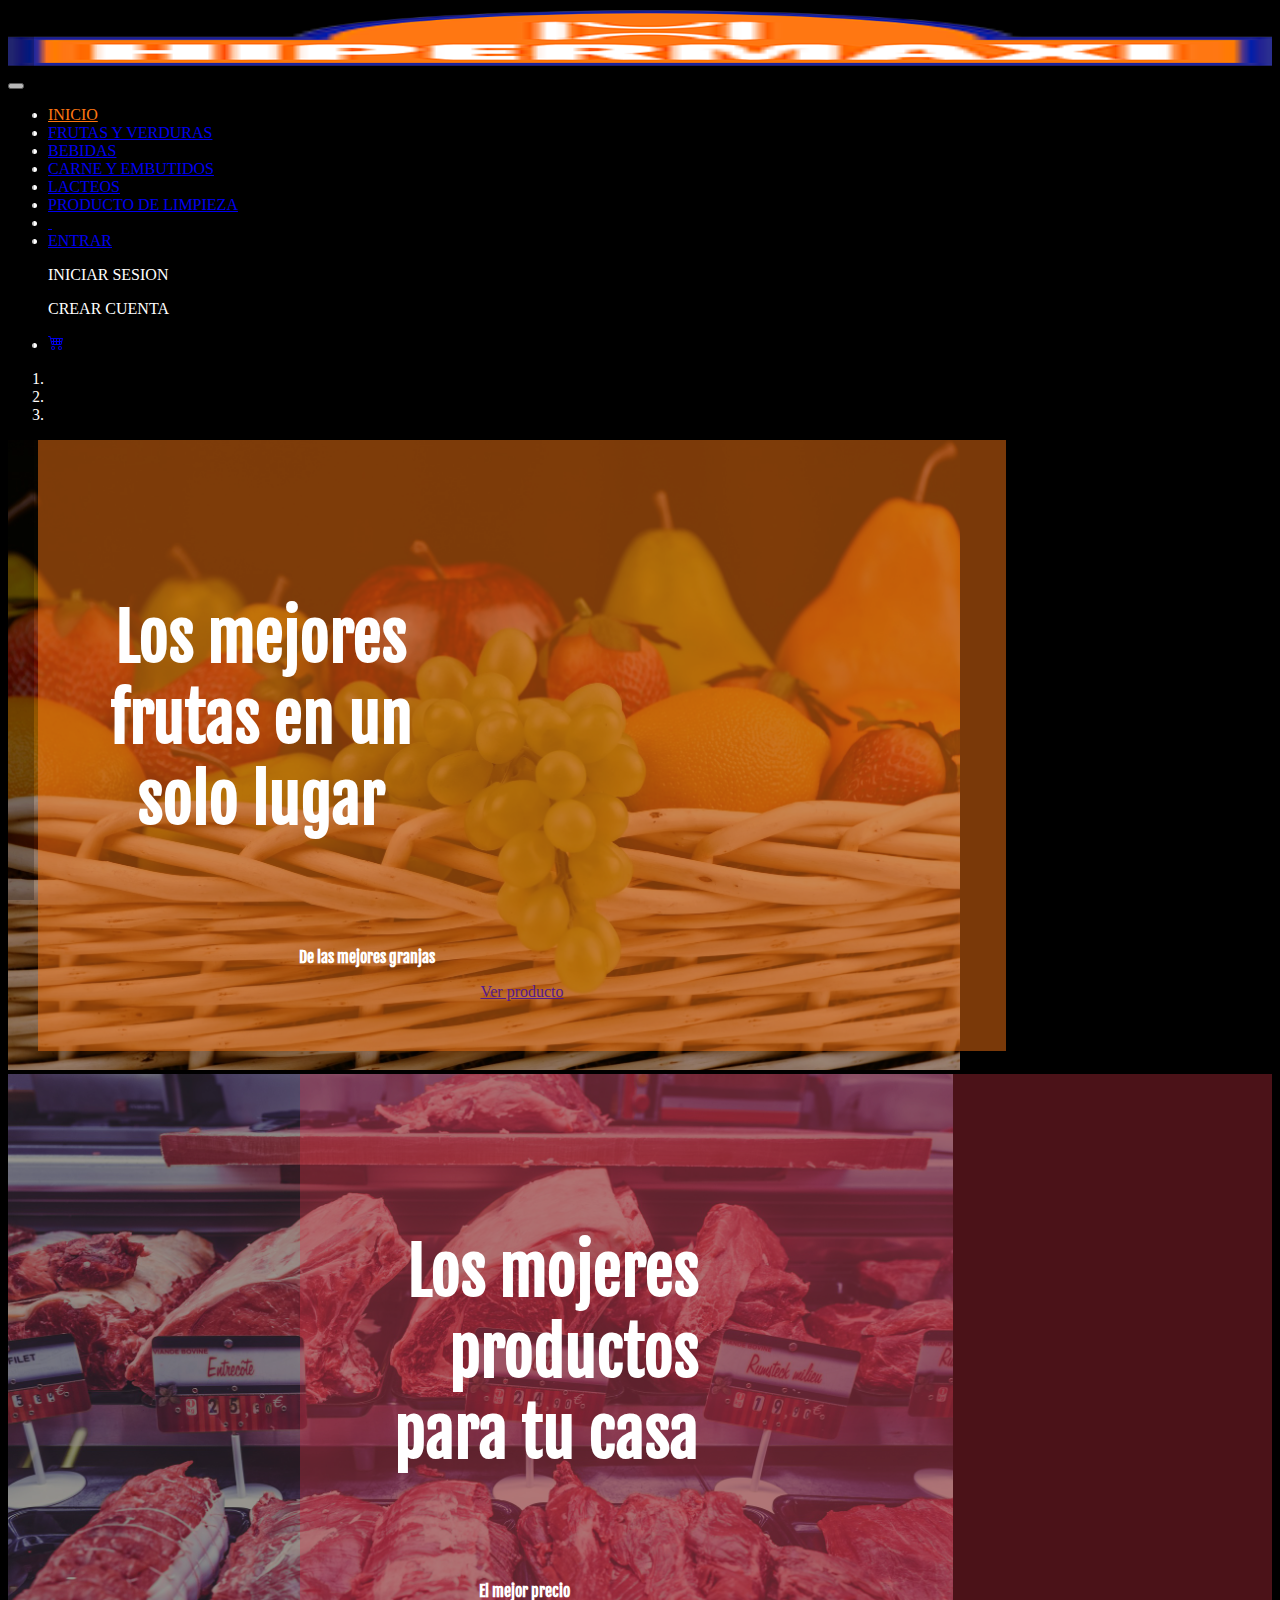
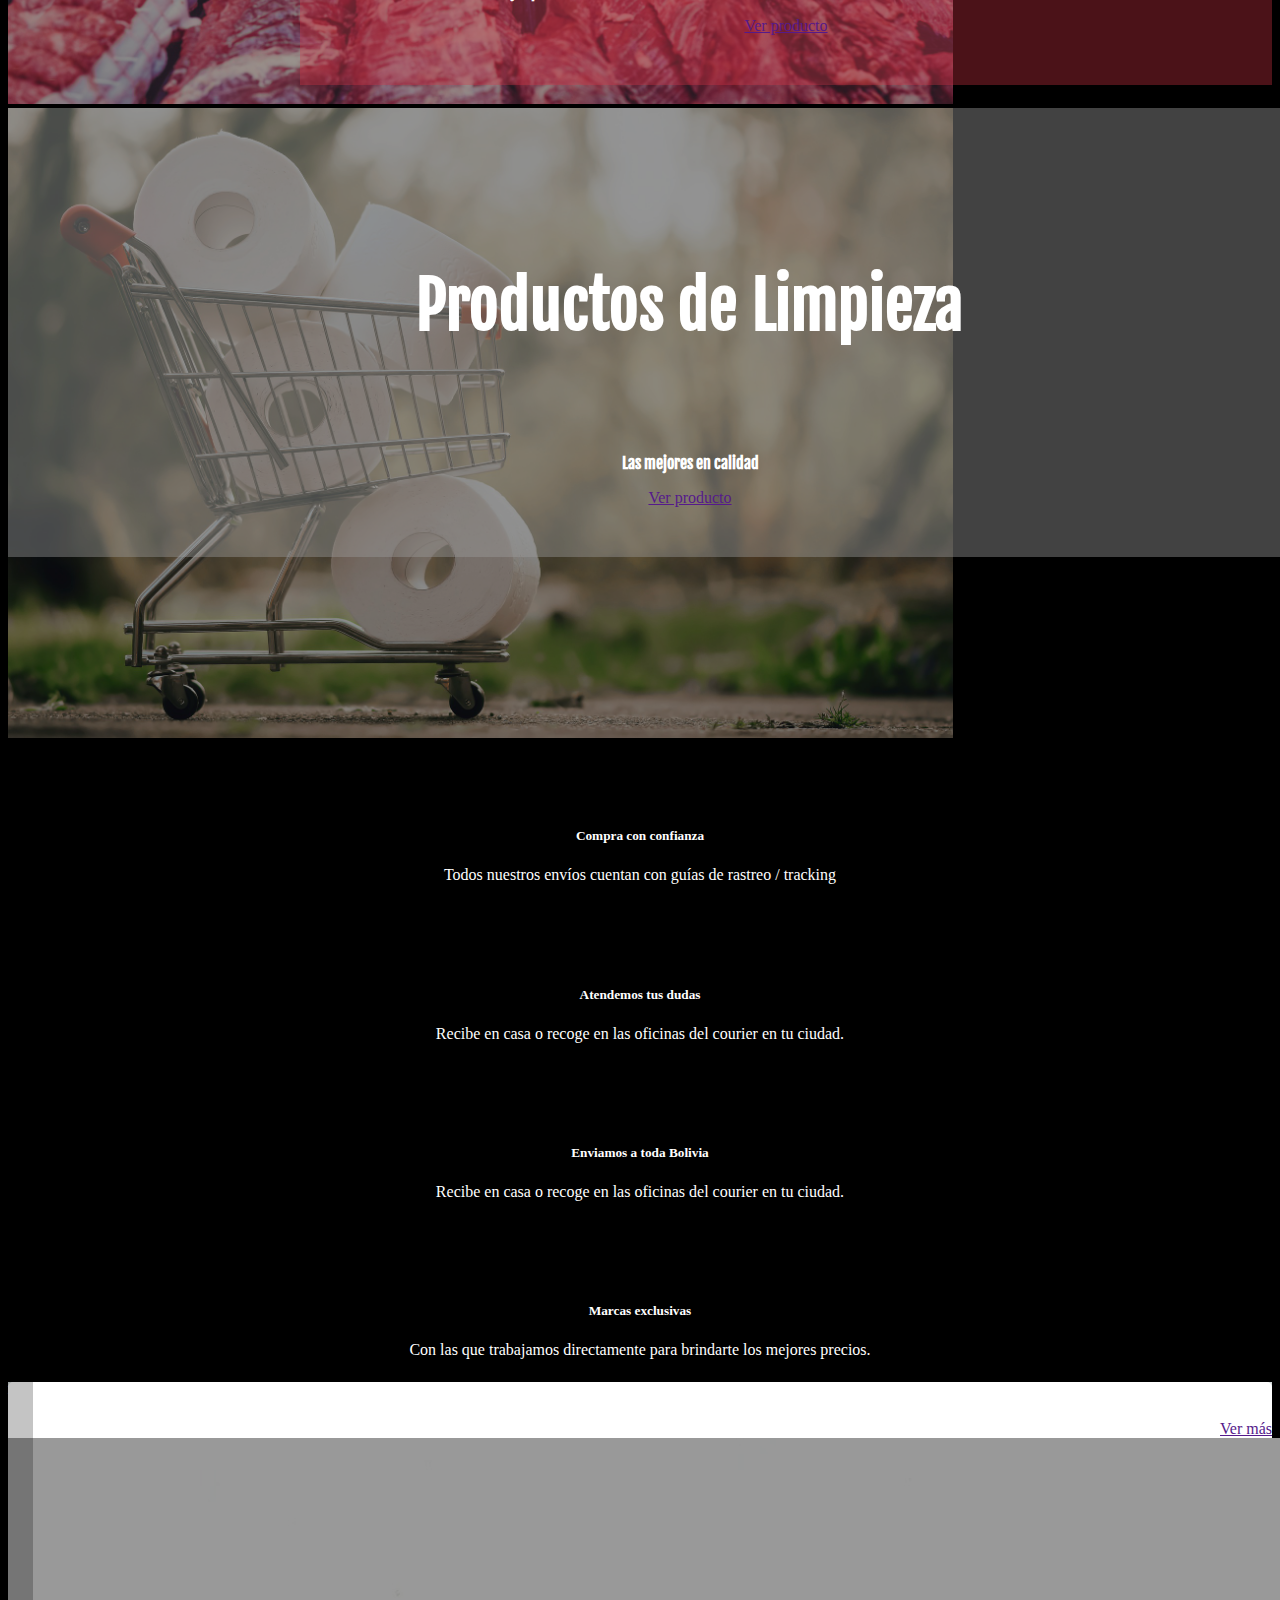
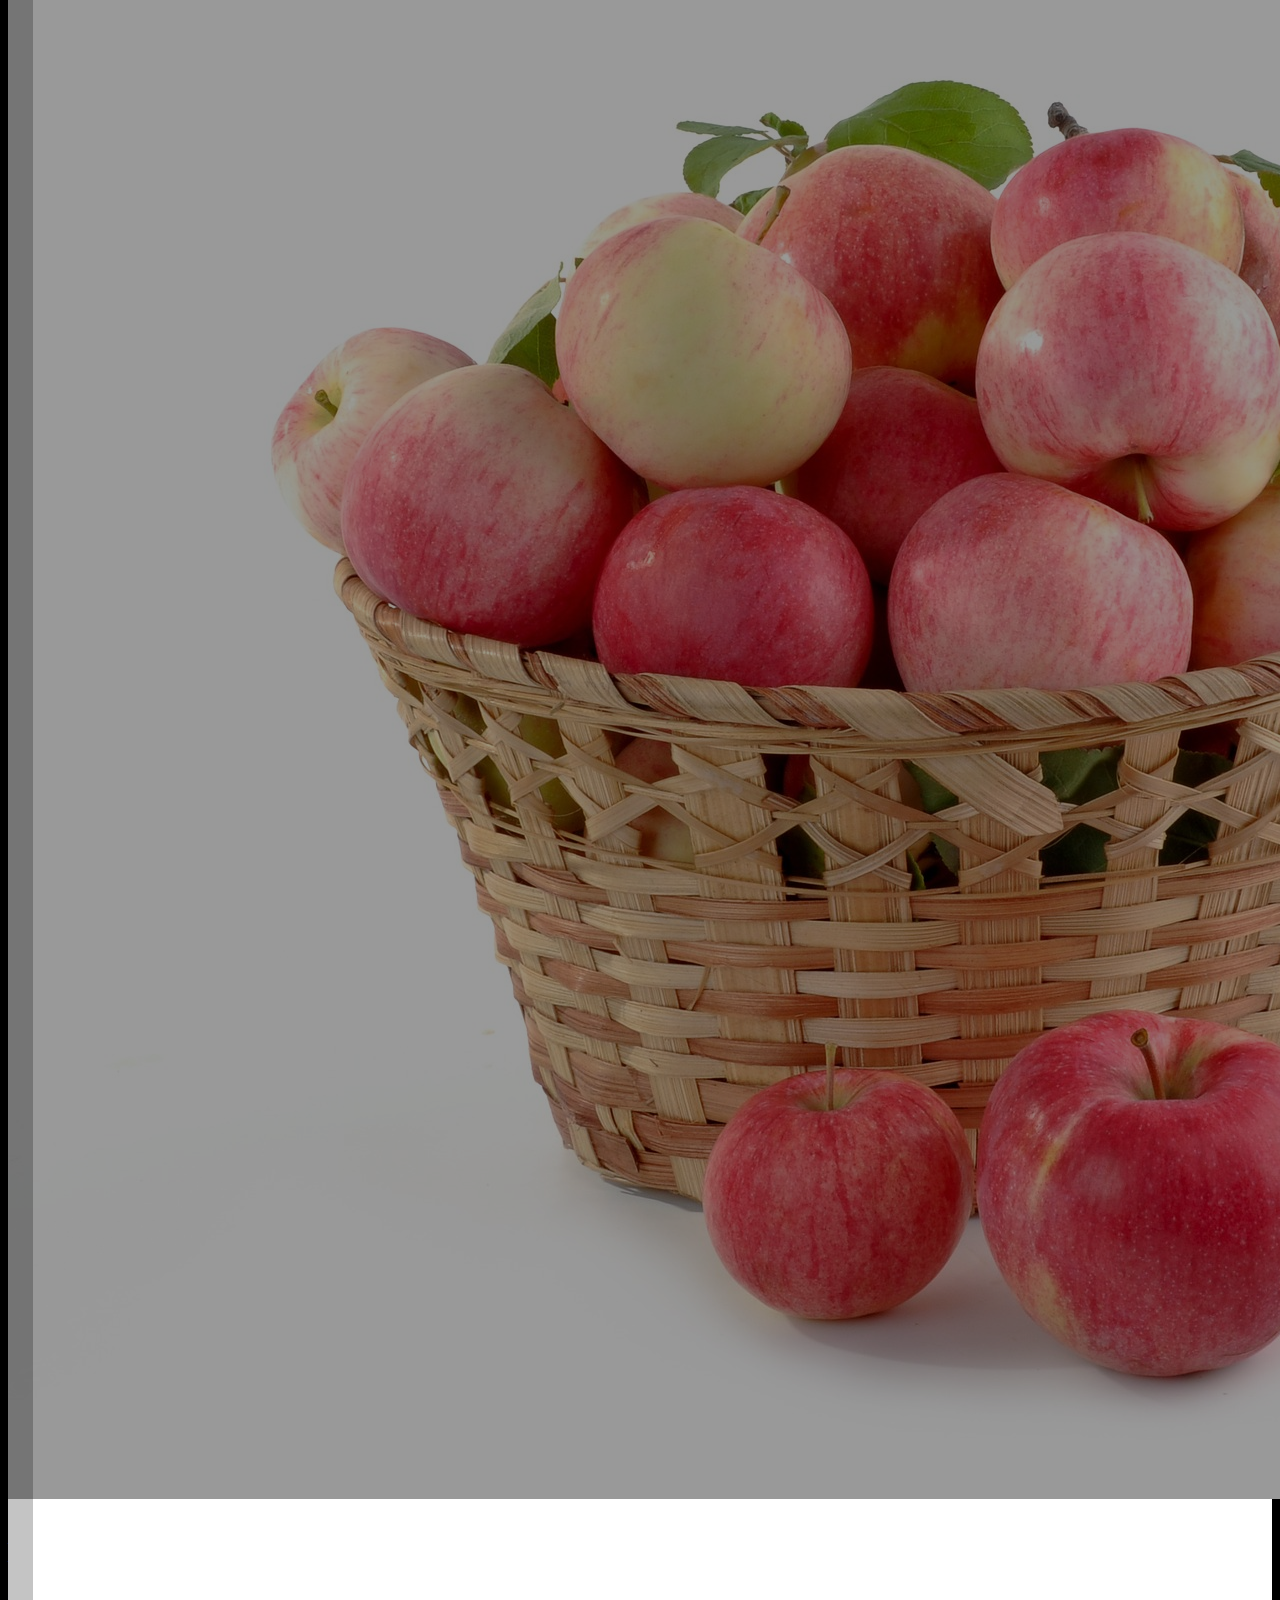
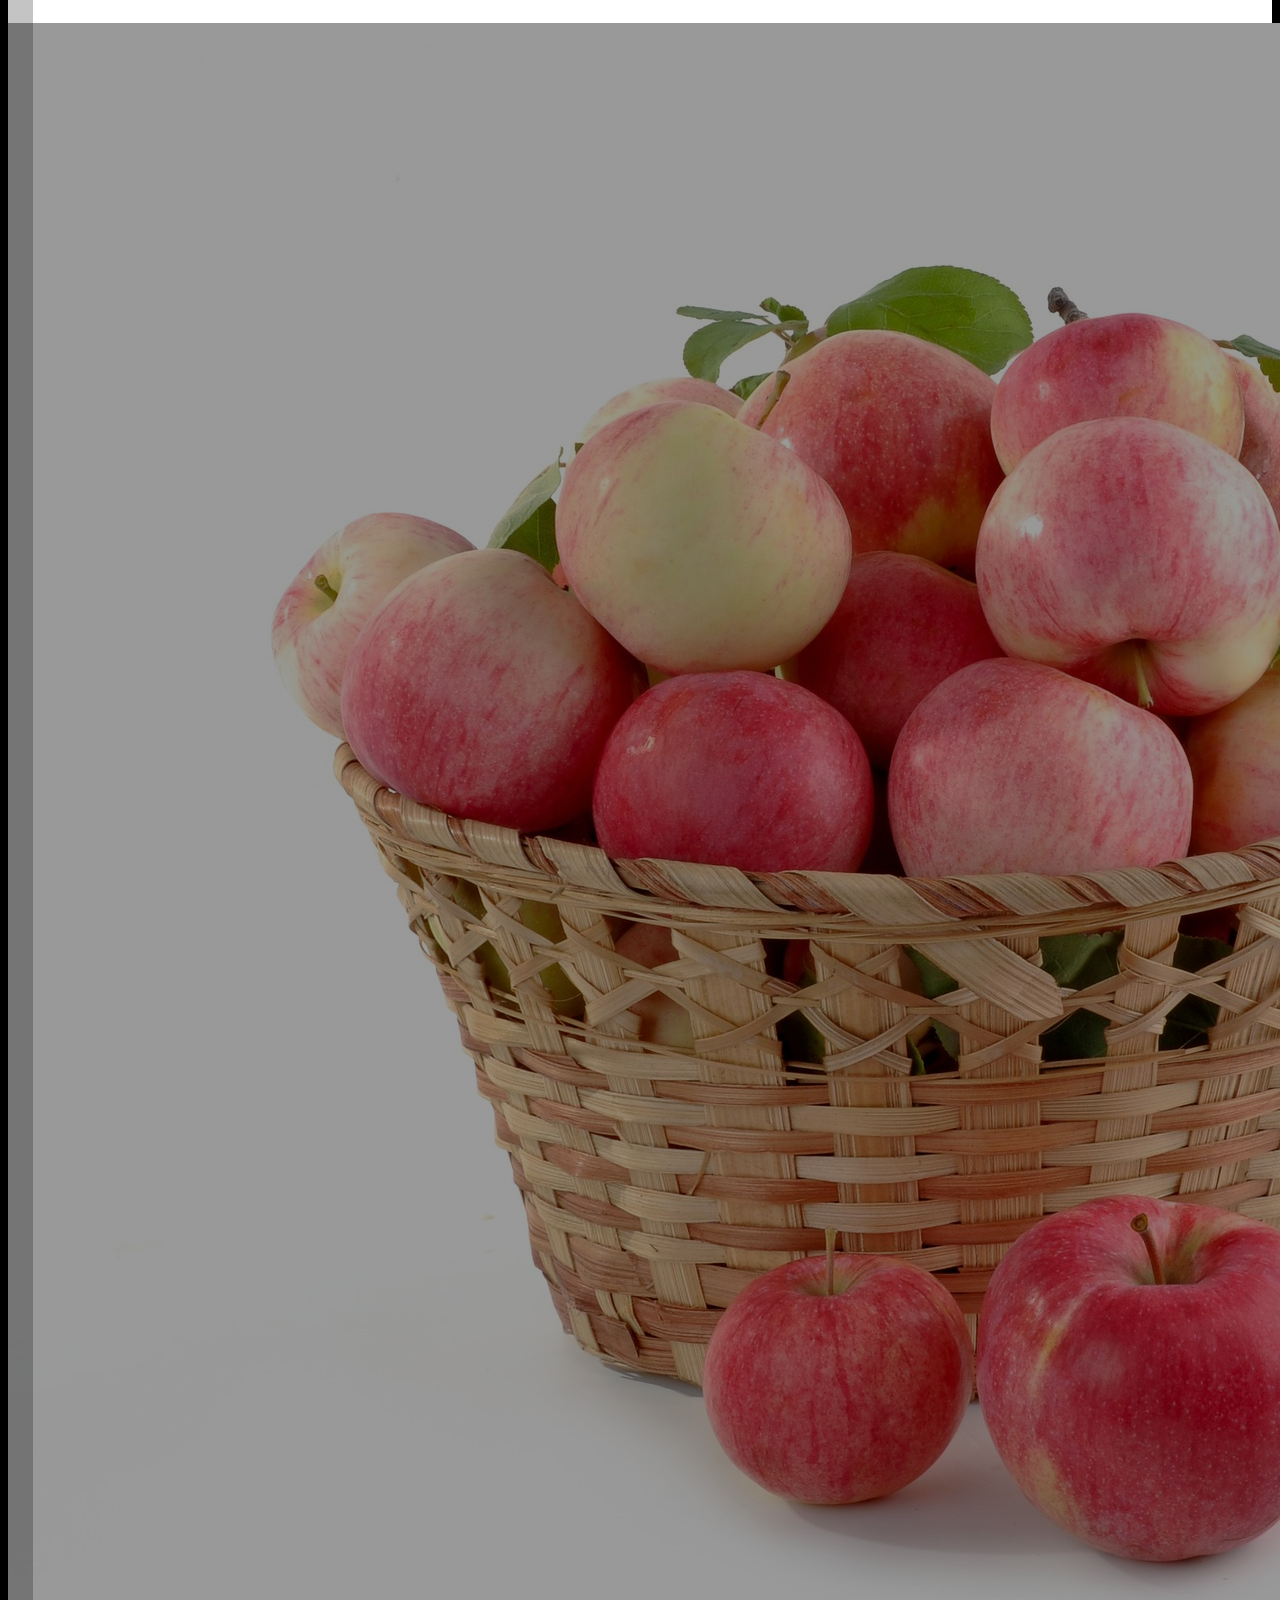
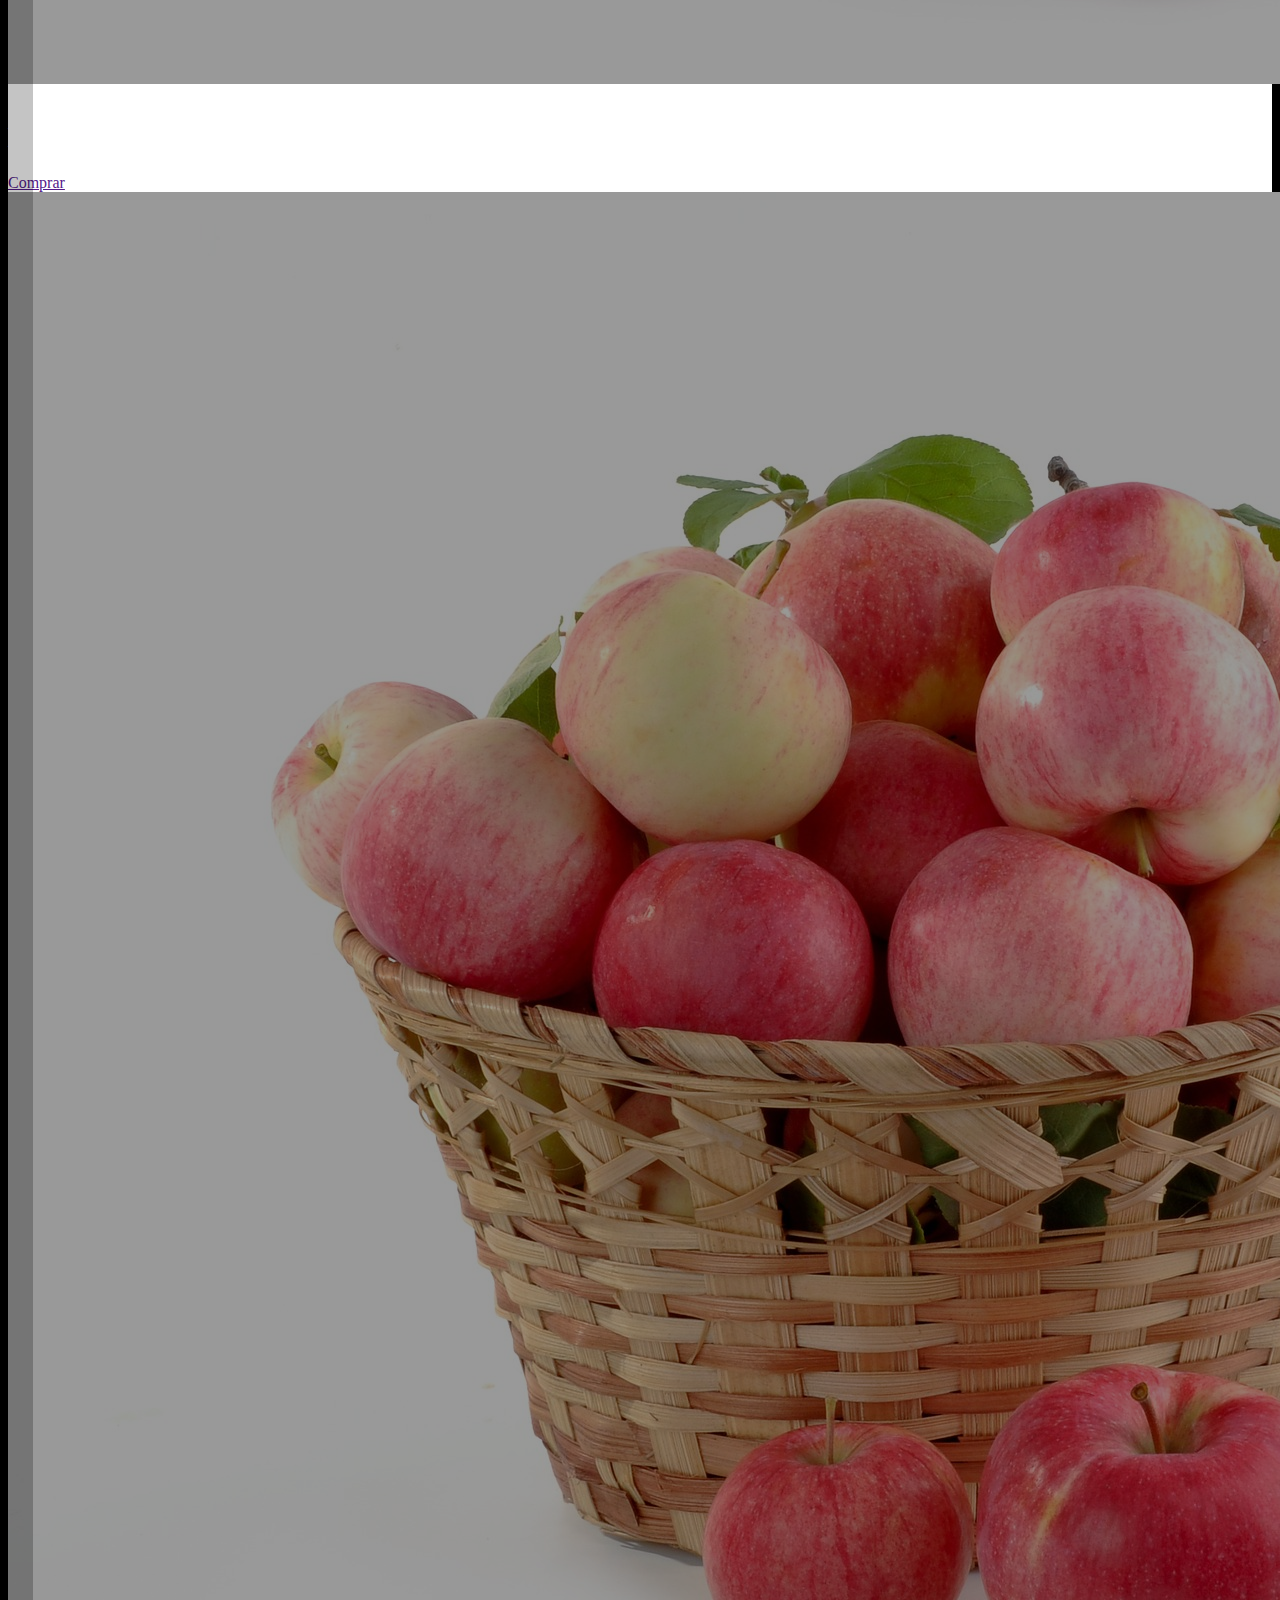
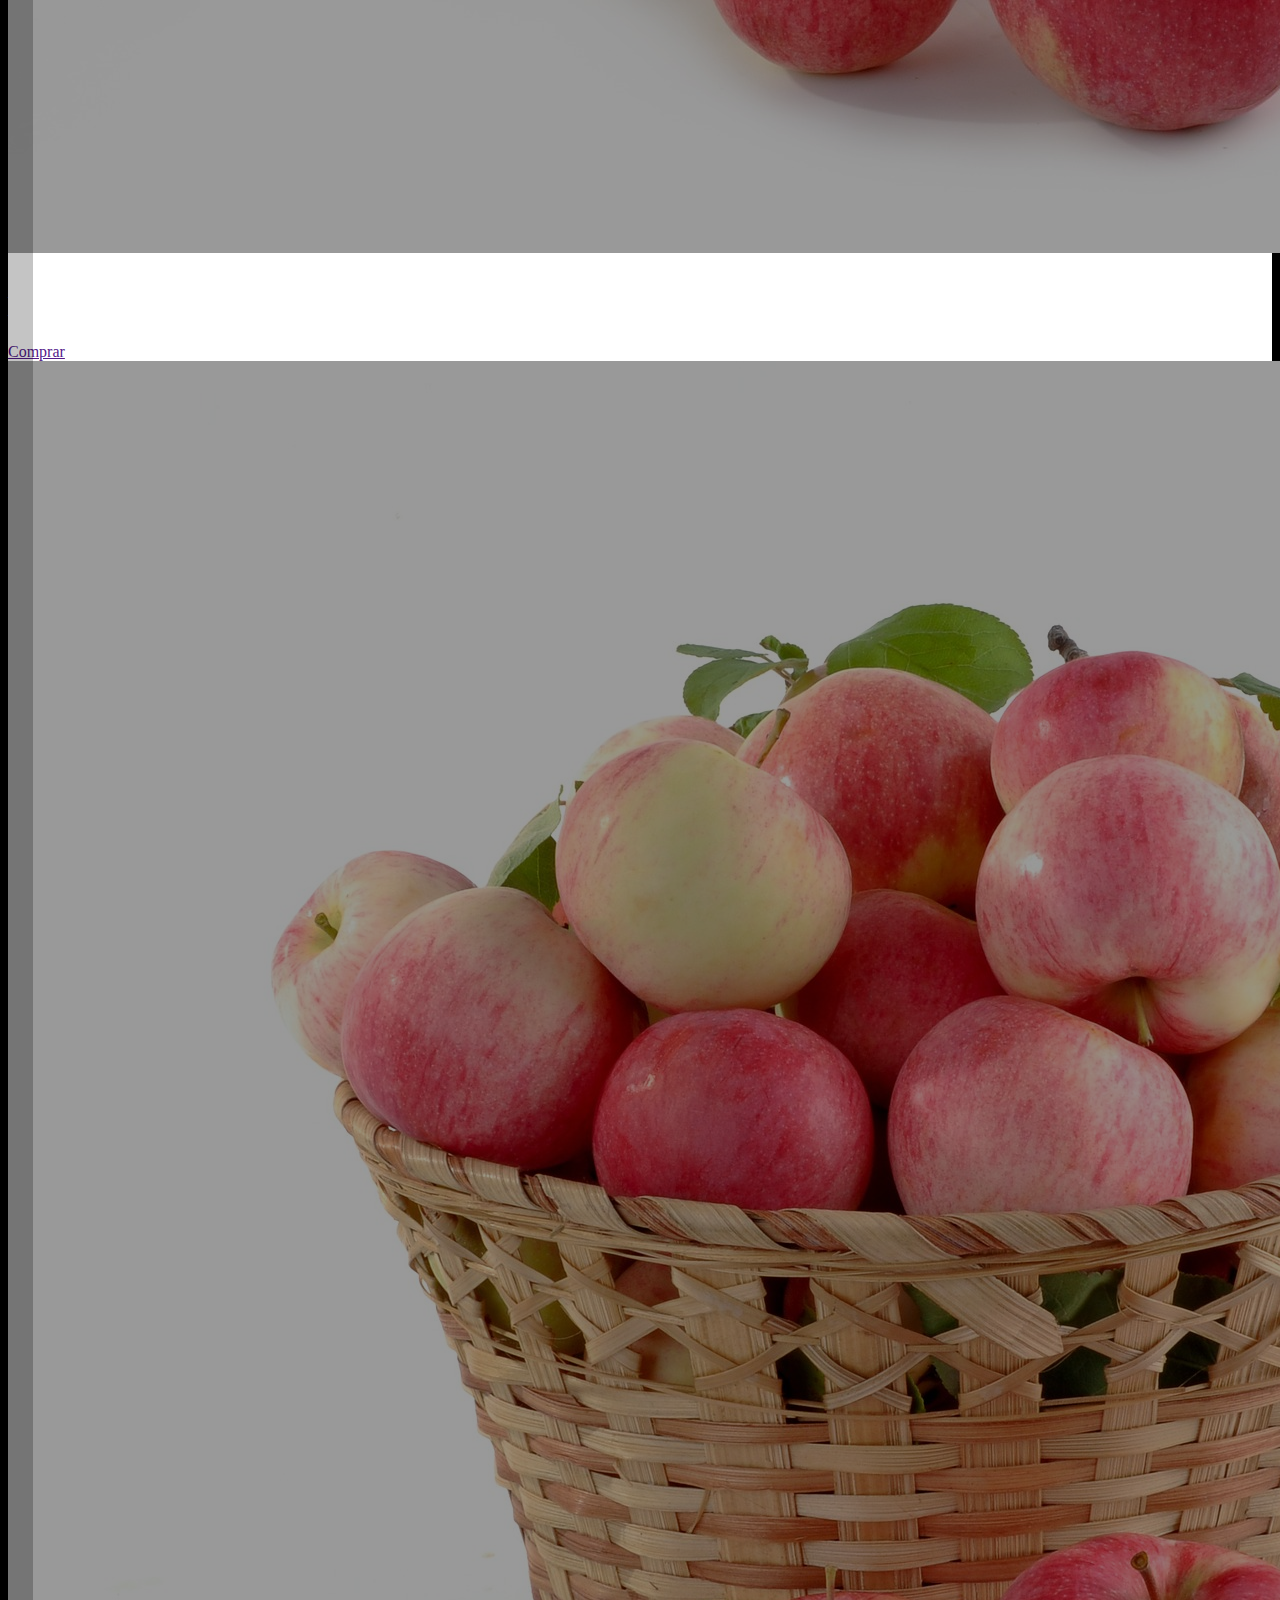
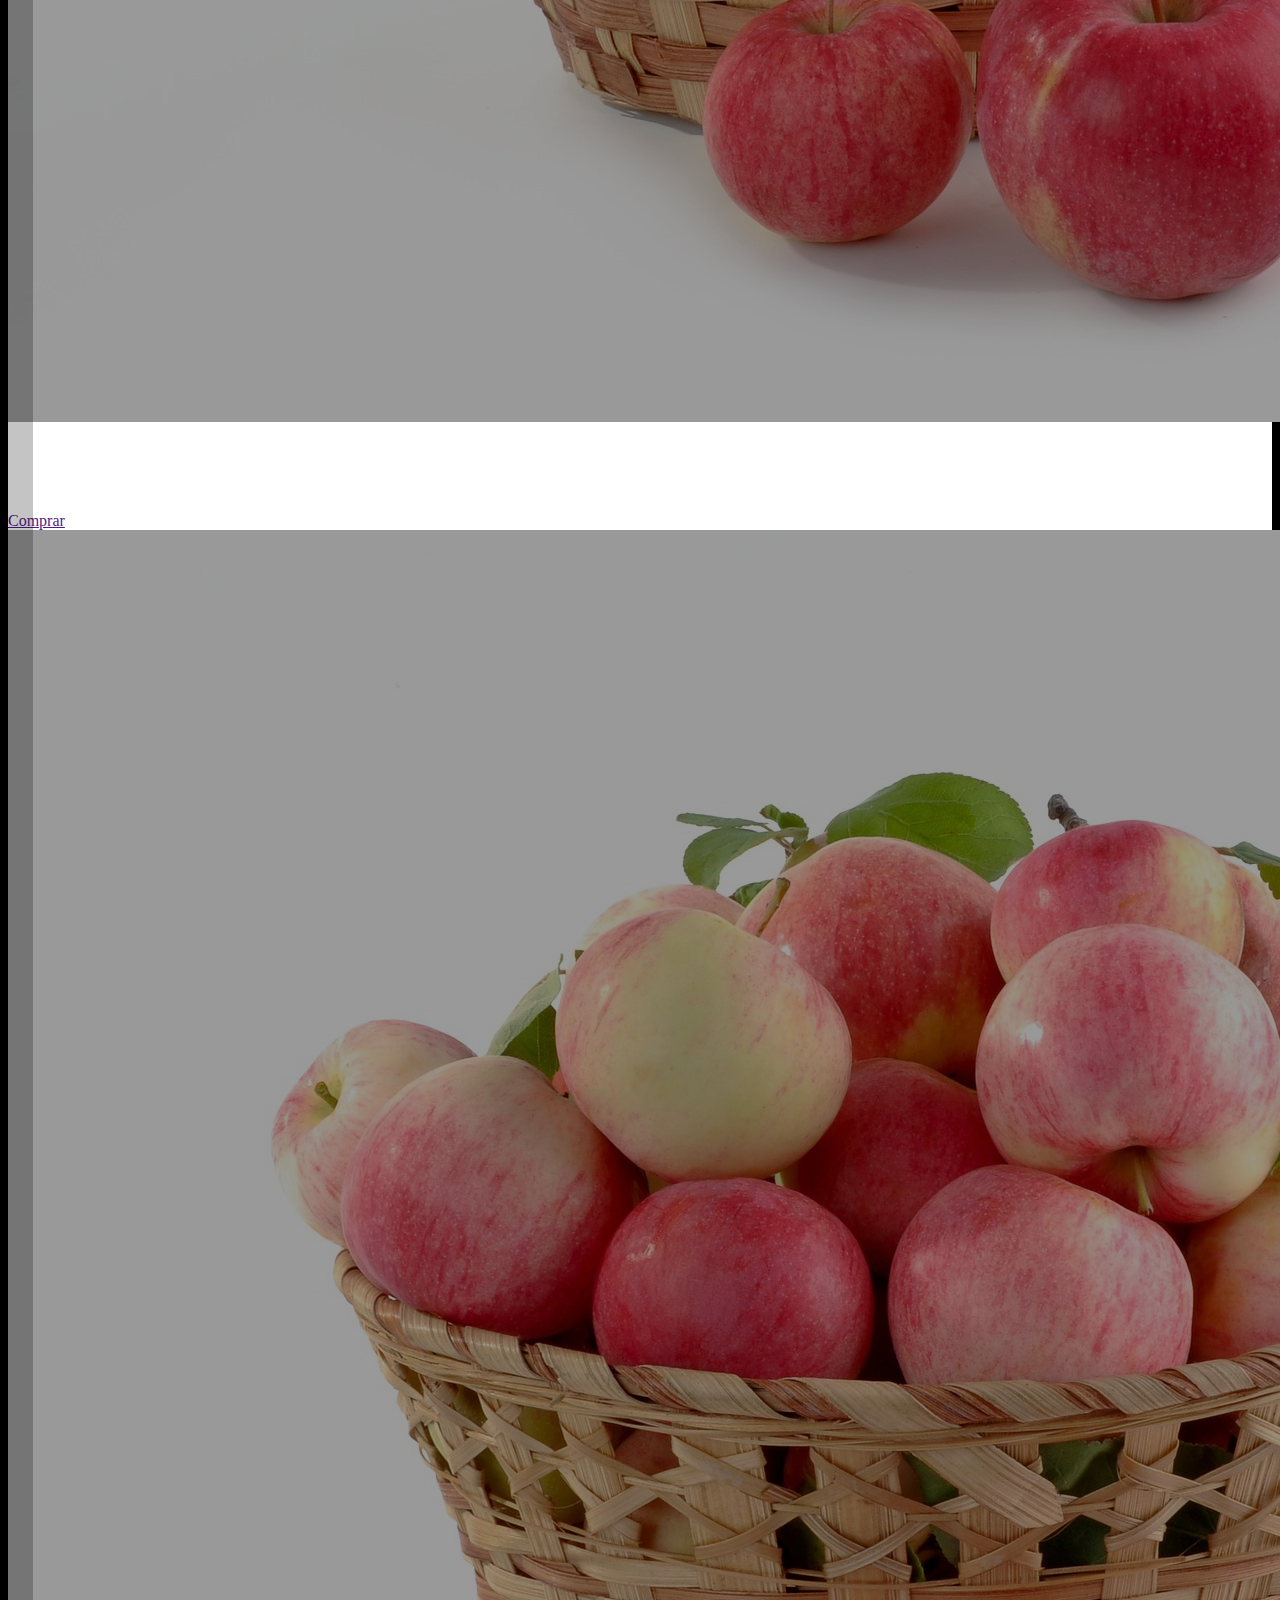
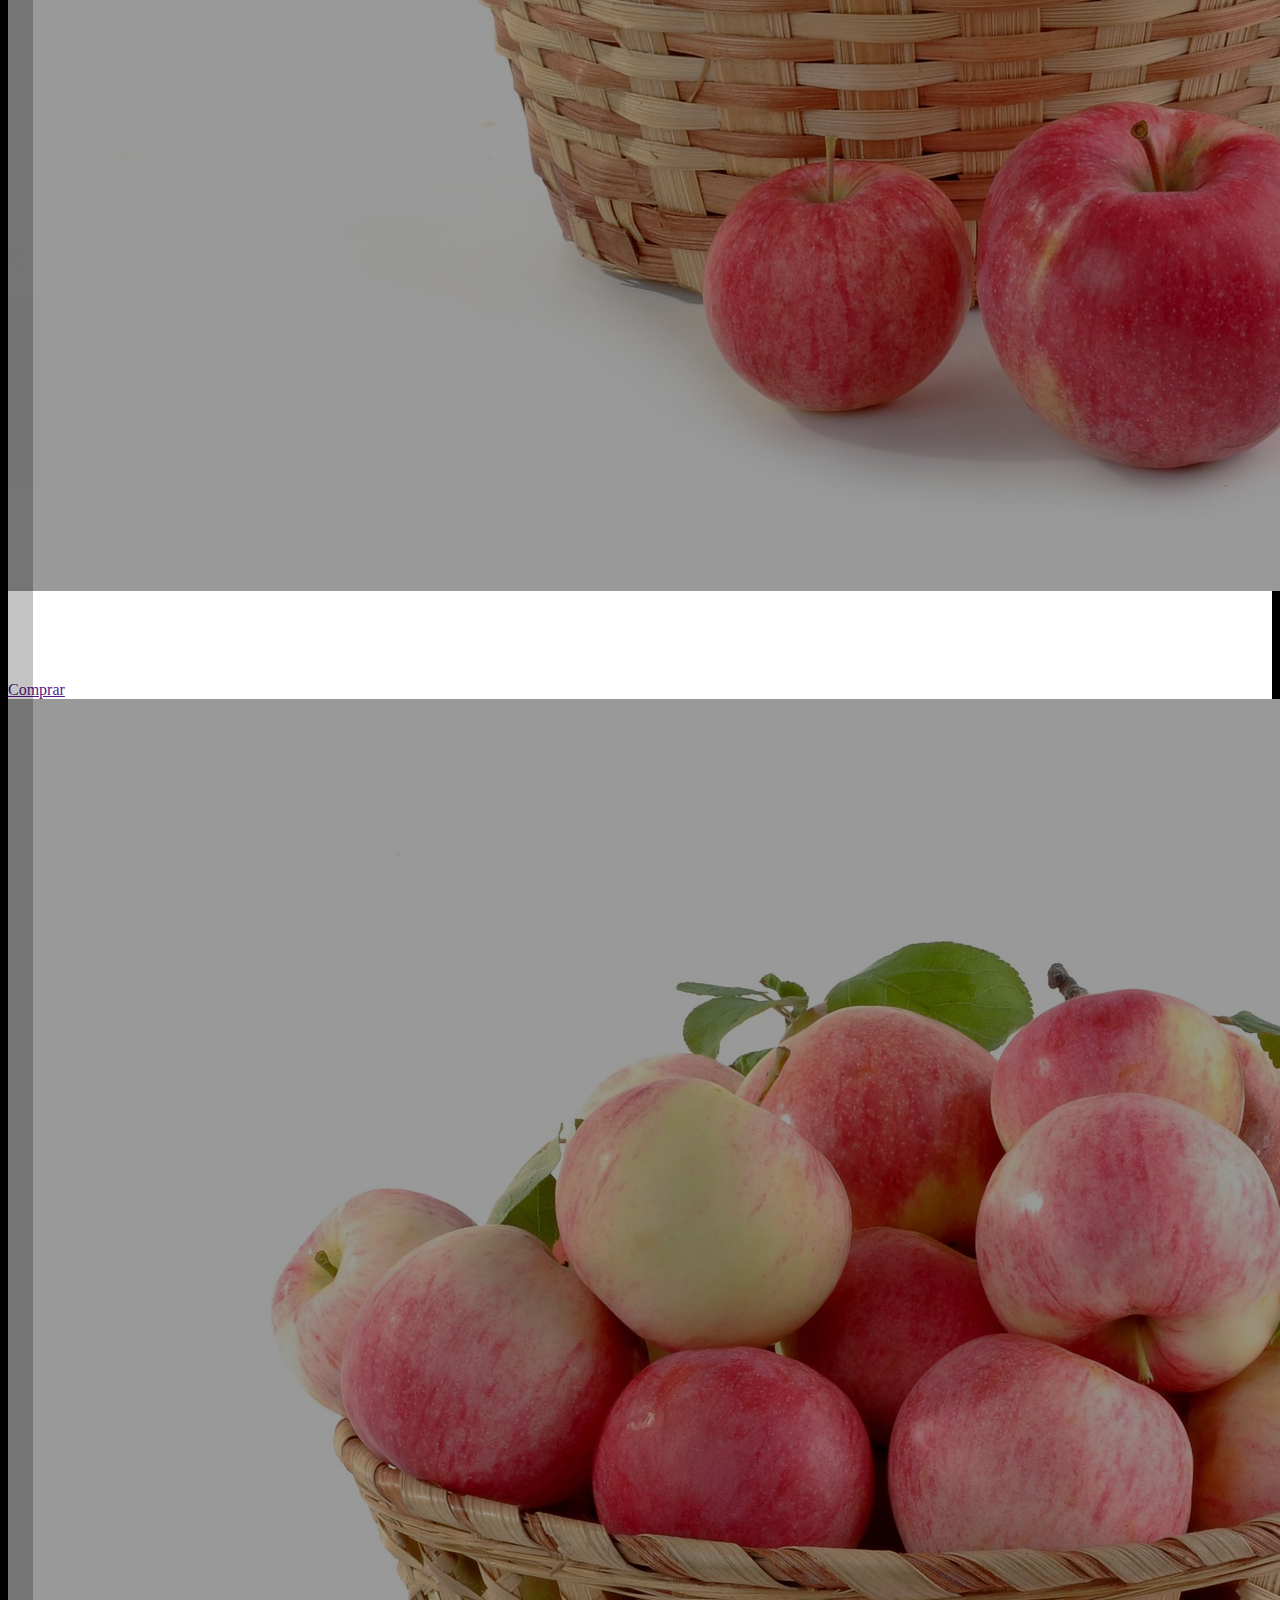
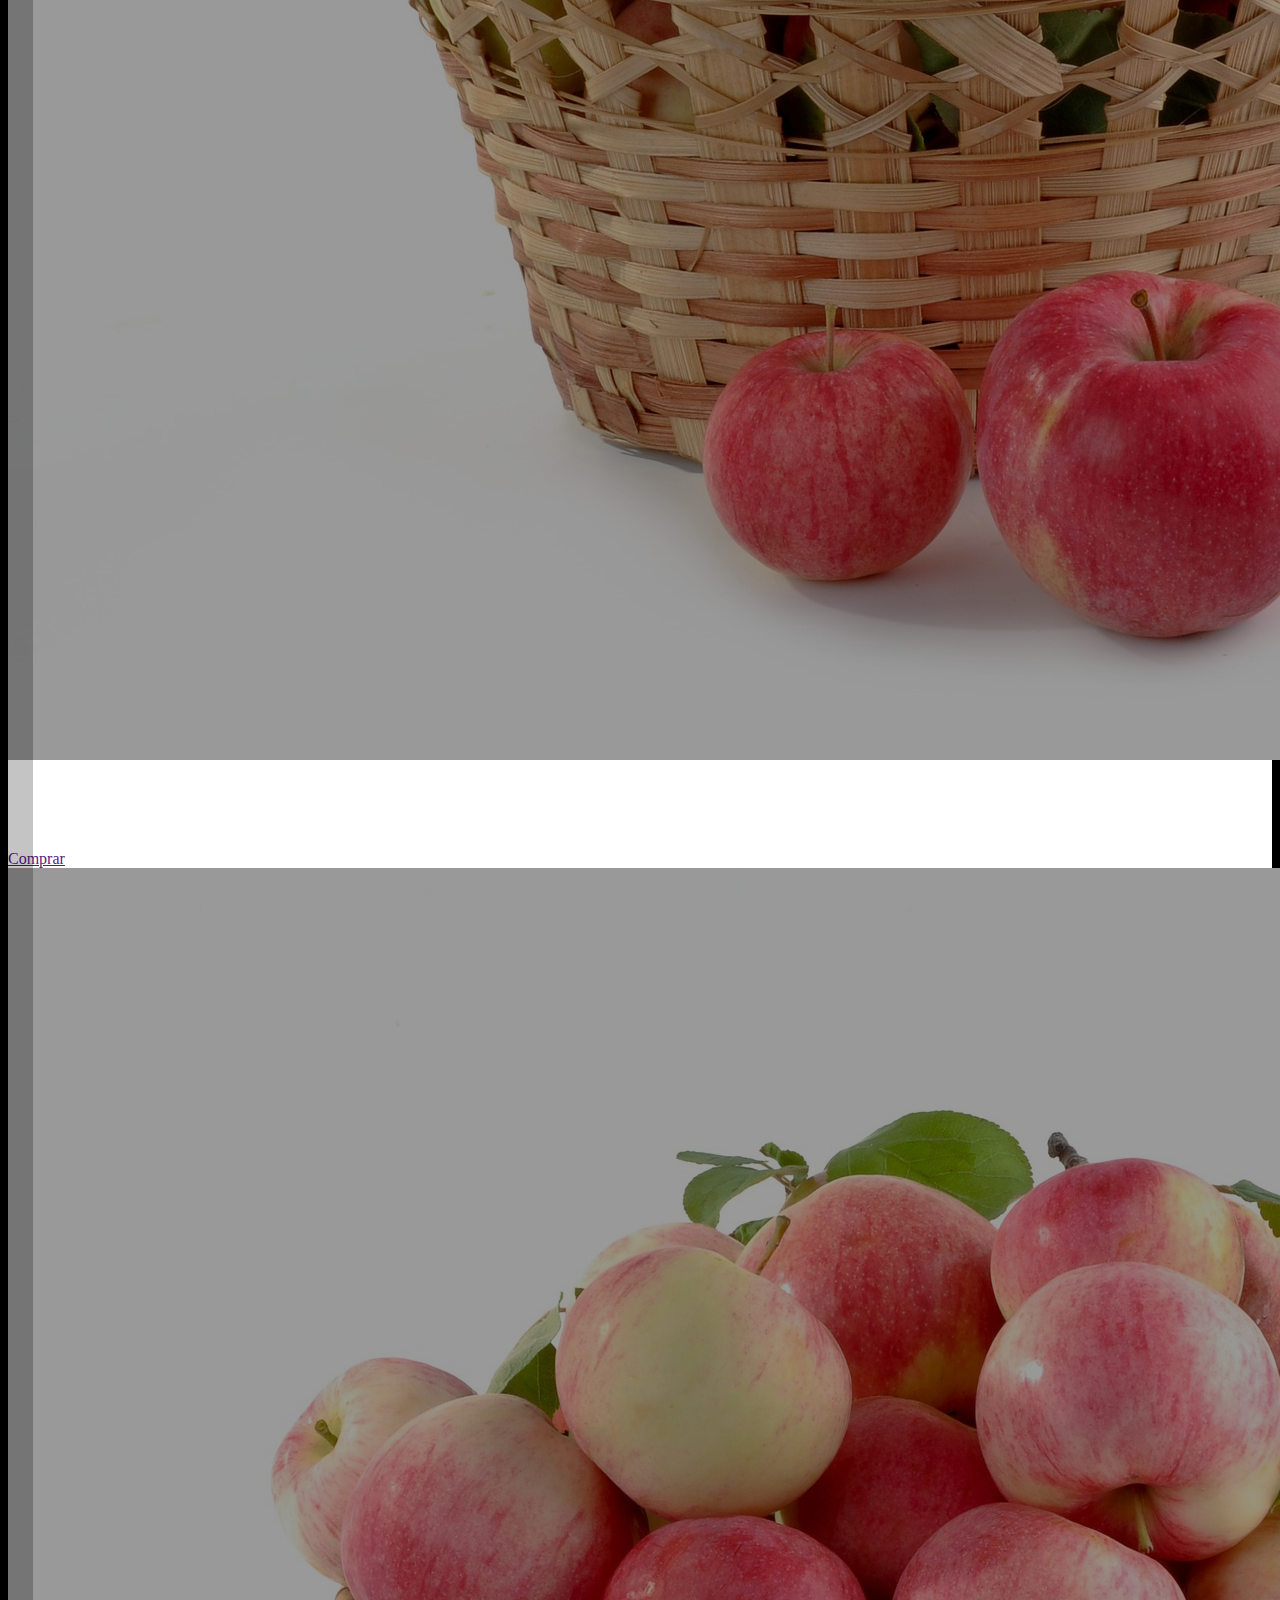
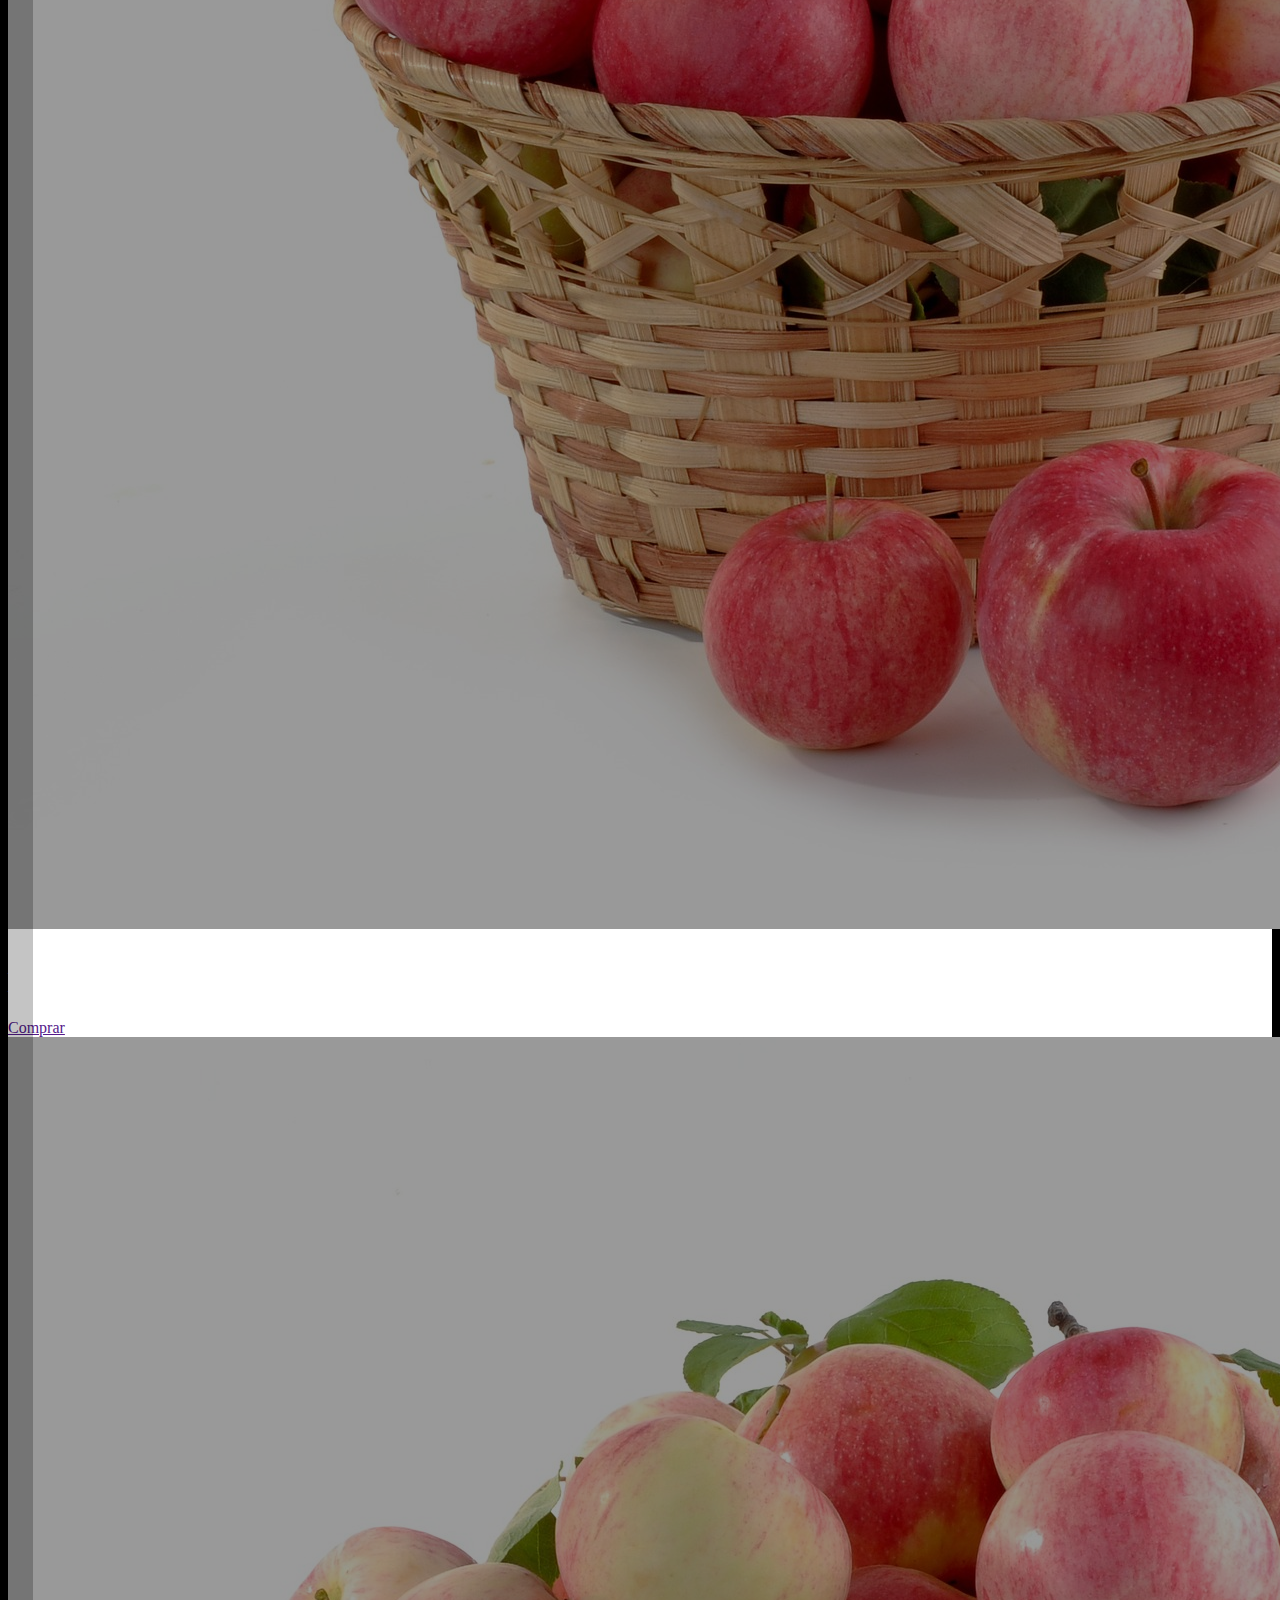
==== commit ad18da2a: "commit" ====
--- a/index.html
+++ b/index.html
@@ -15,6 +15,10 @@
   <!-- styles -->
   <link rel="stylesheet" href="css/style.css">
   <link rel="stylesheet" href="css/animacioncss.css">
+
+<!-- media -->
+<link rel="stylesheet" href="css/media.css">
+
   <!-- Boostrap -->
   <link rel="stylesheet" href="https://cdn.jsdelivr.net/npm/bootstrap@4.5.3/dist/css/bootstrap.min.css"
     integrity="sha384-TX8t27EcRE3e/ihU7zmQxVncDAy5uIKz4rEkgIXeMed4M0jlfIDPvg6uqKI2xXr2" crossorigin="anonymous">
@@ -49,16 +53,16 @@
           <a class="nav-link" href="Enlaces/Seccion1/index.html">FRUTAS Y VERDURAS</a>
         </li>
         <li class="nav-item">
-          <a class="nav-link" href="#">BEBIDAS</a>
+          <a class="nav-link" href="Enlaces/Seccion2/index.html">BEBIDAS</a>
         </li>
         <li class="nav-item">
-          <a class="nav-link" href="#">CARNE Y EMBUTIDOS</a>
+          <a class="nav-link" href="Enlaces/Seccion3/index.html">CARNE Y EMBUTIDOS</a>
         </li>
         <li class="nav-item">
-          <a class="nav-link" href="#">LACTEOS</a>
+          <a class="nav-link" href="Enlaces/Seccion4/index.html">LACTEOS</a>
         </li>
         <li class="nav-item">
-          <a class="nav-link" href="#">PRODUCTO DE LIMPIEZA</a>
+          <a class="nav-link" href="Enlaces/Seccion5/index.html">PRODUCTO DE LIMPIEZA</a>
         </li>
 
         <li class="nav-item">
@@ -75,6 +79,15 @@
 
 
           </div>
+        </li>
+        <li class="nav-item">
+          <a class="nav-link" href="Enlaces/Seccion5/index.html"><svg width="1em" height="1em" viewBox="0 0 16 16" class="bi bi-cart4" fill="currentColor" xmlns="http://www.w3.org/2000/svg">
+            <path fill-rule="evenodd" d="M0 2.5A.5.5 0 0 1 .5 2H2a.5.5 0 0 1 .485.379L2.89 4H14.5a.5.5 0 0 1 .485.621l-1.5 6A.5.5 0 0 1 13 11H4a.5.5 0 0 1-.485-.379L1.61 3H.5a.5.5 0 0 1-.5-.5zM3.14 5l.5 2H5V5H3.14zM6 5v2h2V5H6zm3 0v2h2V5H9zm3 0v2h1.36l.5-2H12zm1.11 3H12v2h.61l.5-2zM11 8H9v2h2V8zM8 8H6v2h2V8zM5 8H3.89l.5 2H5V8zm0 5a1 1 0 1 0 0 2 1 1 0 0 0 0-2zm-2 1a2 2 0 1 1 4 0 2 2 0 0 1-4 0zm9-1a1 1 0 1 0 0 2 1 1 0 0 0 0-2zm-2 1a2 2 0 1 1 4 0 2 2 0 0 1-4 0z"/>
+          </svg></a>
+        </li>
+
+        <li class="nav-item"  id="cuenta" style="display: none;">
+          <a class="nav-link" href="">MI CUENTA</a>
         </li>
       </ul>
 
@@ -1077,11 +1090,11 @@
                   <input type="password" class="form-control" id="exampleInputPassword1" placeholder="Contraseña">
                 </div>
   
-                <button type="submit" class="btn btn-primary">Submit</button>
+                <p  id="login" class="btn btn-success">Entrar</p>
               </form>
             </ul>
             <div class="card-body">
-              <a href="#" class="card-link">Crear una cuenta</a>
+              <p href="#" class="card-link">Crear una cuenta</p>
               <br>
               <a href="#" class="card-link">Se me olvido mi contraseña</a>
             </div>
@@ -1187,7 +1200,7 @@
 
 <!-- Footer -->
 
-<div id="particles-js" style="position: relative; background-color: #ff7712; height: 500px;">
+<div id="particles-js" style="position: relative; background-color: #ff7712; ">
 <footer style="background-color: #ff7712; position: relative;" >
 
   
--- a/css/style.css
+++ b/css/style.css
@@ -253,3 +253,7 @@
     margin-left: 10px;
 }
 
+#particles-js
+{
+    height: 500px;
+}--- a/css/media.css
+++ b/css/media.css
@@ -0,0 +1,48 @@
+@media only screen and (max-width: 600px) {
+    
+    #global {
+        
+        width: 60%;
+        height: 1200px;
+
+       
+    }
+    #global h1 
+    {
+        font-size: 1.4em;
+    }
+    .texto {
+       padding: 0px;
+        background: #fff;
+        margin: 10px 0px;
+        font-size: 0.8em;
+    }
+    .texto img 
+    {
+        width: 50px;
+    }
+    .botones
+    {
+        width: 60%;
+        top: 90%;
+    }
+    .cardd
+    {
+        display: block !important;
+    }
+    .card 
+    {
+        width: 100% !important;
+    }
+
+    .titulo1 {
+        
+        font-size: 0.9em;
+    }
+
+    #particles-js
+    {
+        height: 1000px ;
+    }
+
+  }